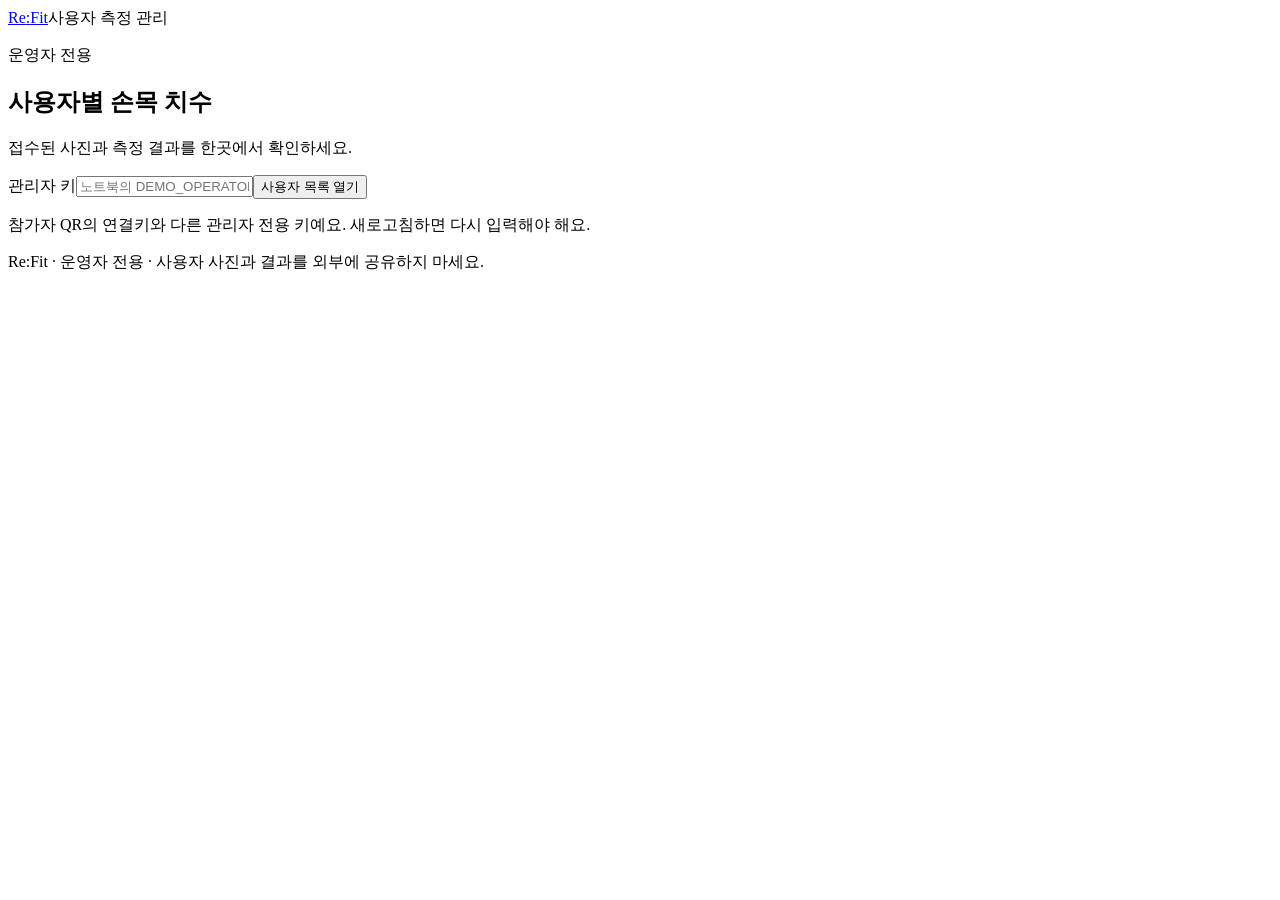
==== vision/web/operator.html @ f816f6d1 "Add QR photo intake and private participant measurement dashboard" ====
<!doctype html><html lang="ko"><head><meta charset="utf-8"><meta name="viewport" content="width=device-width,initial-scale=1"><meta name="referrer" content="no-referrer"><title>Re:Fit · 사용자 측정 관리</title><link rel="icon" href="/favicon.svg"><link rel="stylesheet" href="/intake.css"><script type="module" src="/operator.js"></script></head><body class="operator-page"><header><a class="brand" href="/operator">Re<span>:</span>Fit</a><span class="eyebrow">사용자 측정 관리</span><button id="logout" class="quiet" hidden>잠그기</button></header><main class="operator-main"><section class="intro"><p class="eyebrow">운영자 전용</p><h1>사용자별 손목 치수</h1><p class="muted">접수된 사진과 측정 결과를 한곳에서 확인하세요.</p></section><section id="login-panel"><label>관리자 키<input id="admin-key" type="password" autocomplete="off" placeholder="노트북의 DEMO_OPERATOR.html에서 확인"></label><button id="login" class="primary">사용자 목록 열기</button><p class="fine">참가자 QR의 연결키와 다른 관리자 전용 키예요. 새로고침하면 다시 입력해야 해요.</p></section><p id="operator-message" class="message" role="status" aria-live="polite"></p><section id="dashboard" hidden><div class="operator-toolbar"><label>이름 또는 접수번호로 찾기<input id="search" type="search" maxlength="80" placeholder="이름 · 접수번호"></label><button id="refresh">새로고침</button><span id="total-count" class="fine"></span></div><div class="operator-layout"><aside aria-label="접수 사용자"><div id="participant-list" class="participant-list"></div><div class="pagination"><button id="previous">이전</button><span id="page-label"></span><button id="next">다음</button></div></aside><article id="participant-detail"><div id="empty-selection" class="empty-selection"><h2>사용자를 선택해 주세요</h2><p>사진 위 측정 위치와 11개 치수를 볼 수 있어요.</p></div><div id="record-content" hidden><div class="heading"><div><p id="record-number" class="fine"></p><h2 id="record-name"></h2><p id="record-meta" class="fine"></p></div><span id="record-status" class="pill"></span></div><p id="record-message" class="message" role="status"></p><ul id="record-warnings" class="warnings"></ul><div class="result-layout"><div class="measurement-photos"><figure><figcaption>위 사진 · 손등</figcaption><a id="top-photo-link" target="_blank" rel="noopener"><img id="top-photo" hidden alt="사용자 손등 사진과 측정 위치"></a><p id="top-photo-empty" class="fine">분석 후 사진이 표시돼요.</p></figure><figure><figcaption>측면 사진 · 새끼손가락 쪽이 바닥</figcaption><a id="side-photo-link" target="_blank" rel="noopener"><img id="side-photo" hidden alt="사용자 측면 사진과 측정 위치"></a><p id="side-photo-empty" class="fine">분석 후 사진이 표시돼요.</p></figure></div><section class="dimension-panel"><h3>손목 보조기 치수</h3><p class="fine">단위 mm · 사진에서 추정한 값</p><h4>위 사진 · 길이와 폭</h4><dl id="top-dimensions" class="numbered-dimensions"></dl><h4>측면 사진 · 두께</h4><dl id="side-dimensions" class="numbered-dimensions"></dl><p class="fine">가로선은 손 방향(0번→9번)에 수직이에요.<br>⑨는 5번에서 새끼 쪽 손 테두리까지의 가로 길이예요.</p></section></div><div class="download-actions"><button data-download="report">전체 보고서 JPG</button><button data-download="csv">치수 CSV</button><button data-download="top_original">위 사진 원본</button><button data-download="side_original">측면 사진 원본</button><button id="delete-record" class="danger">이 접수 삭제</button></div><p class="fine">사진 측정 성공은 제작 적합성 검증을 뜻하지 않아요. 경고와 측정 위치를 검토해 주세요. 삭제하면 이름·원본 사진·측정 결과가 서버에서 함께 지워져요.</p></div></article></div></section><footer>Re:Fit · 운영자 전용 · 사용자 사진과 결과를 외부에 공유하지 마세요.</footer></main><dialog id="delete-dialog"><h2>이 접수를 삭제할까요?</h2><p id="delete-description"></p><p>사진 원본과 보고서·치수도 함께 삭제되며 복구할 수 없어요.</p><div class="actions"><button id="confirm-delete" class="danger">삭제하기</button><button id="cancel-delete">취소</button></div></dialog></body></html>
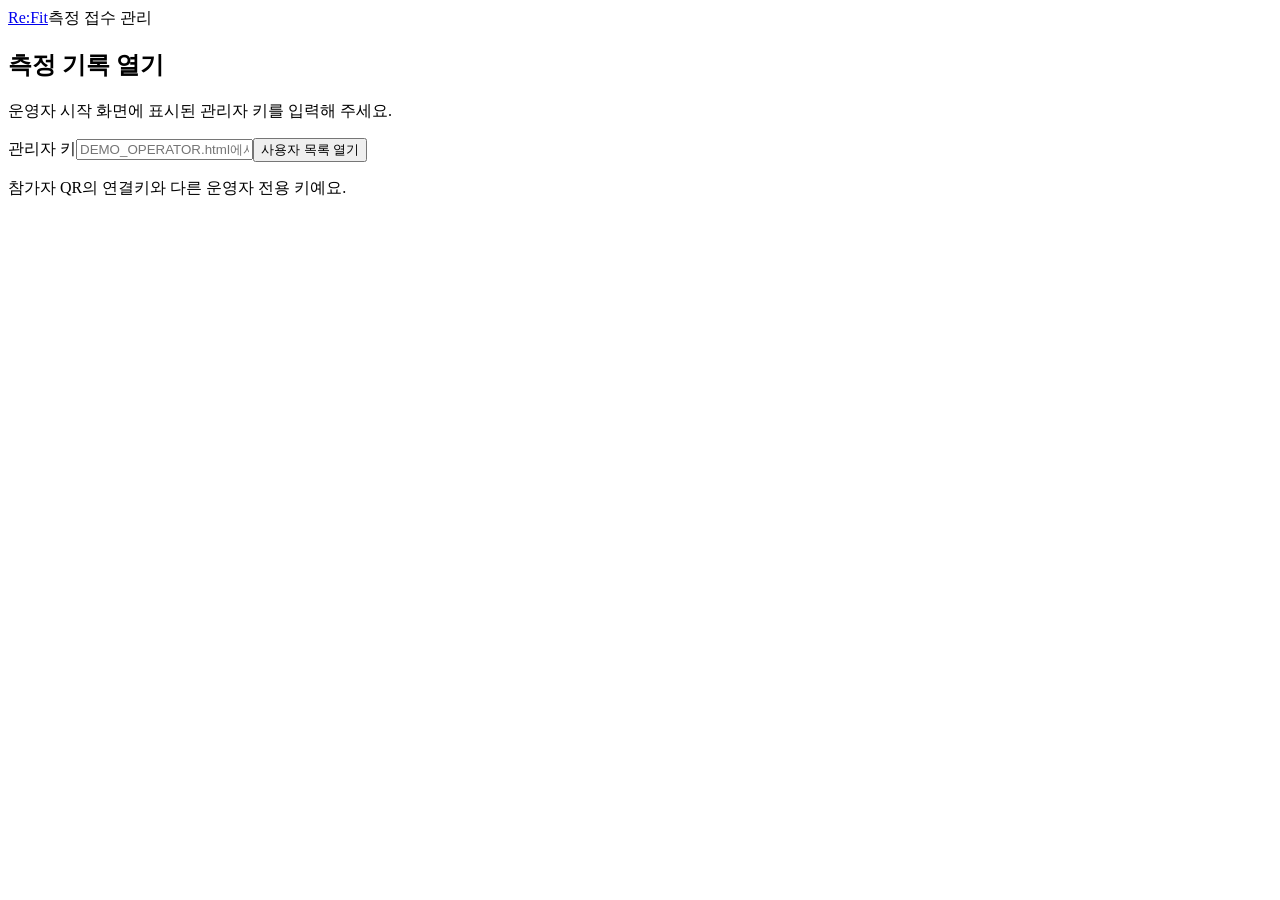
==== commit e2bbf6a1: "Align photo intake and operator views with approved ReFit app design" ====
--- a/vision/web/operator.html
+++ b/vision/web/operator.html
@@ -1 +1,11 @@
-<!doctype html><html lang="ko"><head><meta charset="utf-8"><meta name="viewport" content="width=device-width,initial-scale=1"><meta name="referrer" content="no-referrer"><title>Re:Fit · 사용자 측정 관리</title><link rel="icon" href="/favicon.svg"><link rel="stylesheet" href="/intake.css"><script type="module" src="/operator.js"></script></head><body class="operator-page"><header><a class="brand" href="/operator">Re<span>:</span>Fit</a><span class="eyebrow">사용자 측정 관리</span><button id="logout" class="quiet" hidden>잠그기</button></header><main class="operator-main"><section class="intro"><p class="eyebrow">운영자 전용</p><h1>사용자별 손목 치수</h1><p class="muted">접수된 사진과 측정 결과를 한곳에서 확인하세요.</p></section><section id="login-panel"><label>관리자 키<input id="admin-key" type="password" autocomplete="off" placeholder="노트북의 DEMO_OPERATOR.html에서 확인"></label><button id="login" class="primary">사용자 목록 열기</button><p class="fine">참가자 QR의 연결키와 다른 관리자 전용 키예요. 새로고침하면 다시 입력해야 해요.</p></section><p id="operator-message" class="message" role="status" aria-live="polite"></p><section id="dashboard" hidden><div class="operator-toolbar"><label>이름 또는 접수번호로 찾기<input id="search" type="search" maxlength="80" placeholder="이름 · 접수번호"></label><button id="refresh">새로고침</button><span id="total-count" class="fine"></span></div><div class="operator-layout"><aside aria-label="접수 사용자"><div id="participant-list" class="participant-list"></div><div class="pagination"><button id="previous">이전</button><span id="page-label"></span><button id="next">다음</button></div></aside><article id="participant-detail"><div id="empty-selection" class="empty-selection"><h2>사용자를 선택해 주세요</h2><p>사진 위 측정 위치와 11개 치수를 볼 수 있어요.</p></div><div id="record-content" hidden><div class="heading"><div><p id="record-number" class="fine"></p><h2 id="record-name"></h2><p id="record-meta" class="fine"></p></div><span id="record-status" class="pill"></span></div><p id="record-message" class="message" role="status"></p><ul id="record-warnings" class="warnings"></ul><div class="result-layout"><div class="measurement-photos"><figure><figcaption>위 사진 · 손등</figcaption><a id="top-photo-link" target="_blank" rel="noopener"><img id="top-photo" hidden alt="사용자 손등 사진과 측정 위치"></a><p id="top-photo-empty" class="fine">분석 후 사진이 표시돼요.</p></figure><figure><figcaption>측면 사진 · 새끼손가락 쪽이 바닥</figcaption><a id="side-photo-link" target="_blank" rel="noopener"><img id="side-photo" hidden alt="사용자 측면 사진과 측정 위치"></a><p id="side-photo-empty" class="fine">분석 후 사진이 표시돼요.</p></figure></div><section class="dimension-panel"><h3>손목 보조기 치수</h3><p class="fine">단위 mm · 사진에서 추정한 값</p><h4>위 사진 · 길이와 폭</h4><dl id="top-dimensions" class="numbered-dimensions"></dl><h4>측면 사진 · 두께</h4><dl id="side-dimensions" class="numbered-dimensions"></dl><p class="fine">가로선은 손 방향(0번→9번)에 수직이에요.<br>⑨는 5번에서 새끼 쪽 손 테두리까지의 가로 길이예요.</p></section></div><div class="download-actions"><button data-download="report">전체 보고서 JPG</button><button data-download="csv">치수 CSV</button><button data-download="top_original">위 사진 원본</button><button data-download="side_original">측면 사진 원본</button><button id="delete-record" class="danger">이 접수 삭제</button></div><p class="fine">사진 측정 성공은 제작 적합성 검증을 뜻하지 않아요. 경고와 측정 위치를 검토해 주세요. 삭제하면 이름·원본 사진·측정 결과가 서버에서 함께 지워져요.</p></div></article></div></section><footer>Re:Fit · 운영자 전용 · 사용자 사진과 결과를 외부에 공유하지 마세요.</footer></main><dialog id="delete-dialog"><h2>이 접수를 삭제할까요?</h2><p id="delete-description"></p><p>사진 원본과 보고서·치수도 함께 삭제되며 복구할 수 없어요.</p><div class="actions"><button id="confirm-delete" class="danger">삭제하기</button><button id="cancel-delete">취소</button></div></dialog></body></html>
+<!doctype html><html lang="ko"><head><meta charset="utf-8"><meta name="viewport" content="width=device-width,initial-scale=1"><meta name="referrer" content="no-referrer"><title>Re:Fit · 측정 접수 관리</title><link rel="icon" href="/favicon.svg"><link rel="stylesheet" href="/intake.css"><script type="module" src="/operator.js"></script></head>
+<body class="operator-page"><header class="app-bar"><a class="brand" href="/operator">Re:Fit</a><span class="app-bar-title">측정 접수 관리</span><button id="logout" class="text-button" hidden>화면 잠그기</button></header>
+<main class="operator-main"><section id="login-panel" class="operator-login"><h1>측정 기록 열기</h1><p>운영자 시작 화면에 표시된 관리자 키를 입력해 주세요.</p><label>관리자 키<input id="admin-key" type="password" autocomplete="off" placeholder="DEMO_OPERATOR.html에서 확인"></label><button id="login" class="primary">사용자 목록 열기</button><p class="retention-note">참가자 QR의 연결키와 다른 운영자 전용 키예요.</p></section><p id="operator-message" class="message" role="status" aria-live="polite"></p>
+<section id="dashboard" hidden><div class="operator-layout"><aside class="participant-rail" aria-label="접수 사용자"><div class="rail-heading"><h1>접수 목록</h1><button id="refresh" class="text-button">새로고침</button></div><label class="search-label"><span class="sr-only">이름 또는 접수번호로 검색</span><input id="search" type="search" maxlength="80" placeholder="이름·접수번호 검색"></label><p id="total-count" class="list-count"></p><div id="participant-list" class="participant-list"></div><div class="pagination"><button id="previous">이전</button><span id="page-label"></span><button id="next">다음</button></div></aside>
+<article id="participant-detail"><div id="empty-selection" class="empty-selection"><h2>접수된 사용자를 선택하세요</h2><p>사진의 측정 위치와 11개 치수를 확인할 수 있어요.</p></div>
+<div id="record-content" hidden><div class="record-header"><div><p id="record-number" class="record-number"></p><div class="record-title-line"><h2 id="record-name"></h2><span id="record-status" class="record-status"></span></div><p id="record-meta" class="record-meta"></p></div><details class="download-menu"><summary>자료 받기</summary><div class="download-actions"><button data-download="report">전체 보고서 JPG</button><button data-download="csv">치수 CSV</button><button data-download="top_original">손등 사진 원본</button><button data-download="side_original">측면 사진 원본</button></div></details></div>
+<p id="record-message" class="message" role="status"></p><ul id="record-warnings" class="warnings"></ul>
+<div class="result-layout"><section class="measurement-photos" aria-label="사용자 측정 사진"><div class="result-photo-tabs" role="tablist" aria-label="측정 사진 보기"><button id="result-top-tab" type="button" role="tab" aria-controls="result-top-panel" aria-selected="true">손등 사진</button><button id="result-side-tab" type="button" role="tab" aria-controls="result-side-panel" aria-selected="false">측면 사진</button></div><figure id="result-top-panel" role="tabpanel" aria-labelledby="result-top-tab"><a id="top-photo-link" target="_blank" rel="noopener"><img id="top-photo" hidden alt="사용자 손등 사진과 측정 위치"></a><p id="top-photo-empty" class="photo-empty">분석이 끝나면 측정선이 표시된 사진을 볼 수 있어요.</p><figcaption>위 사진 · 손등이 보이는 방향</figcaption></figure><figure id="result-side-panel" role="tabpanel" aria-labelledby="result-side-tab" hidden><a id="side-photo-link" target="_blank" rel="noopener"><img id="side-photo" hidden alt="사용자 측면 사진과 측정 위치"></a><p id="side-photo-empty" class="photo-empty">분석이 끝나면 측정선이 표시된 사진을 볼 수 있어요.</p><figcaption>측면 사진 · 새끼손가락 쪽이 바닥</figcaption></figure><p class="photo-caption">사진을 누르면 크게 볼 수 있어요. 번호는 오른쪽 치수와 연결돼요.</p></section>
+<section class="dimension-panel" aria-labelledby="dimension-heading"><div class="dimension-heading"><h3 id="dimension-heading">손목 보조기 치수</h3><span>단위 mm</span></div><h4>위 사진 · 길이와 폭</h4><dl id="top-dimensions" class="numbered-dimensions"></dl><h4>측면 사진 · 두께</h4><dl id="side-dimensions" class="numbered-dimensions"></dl><p class="dimension-note">가로선은 손 방향(0→9번)에 수직입니다.<br>⑨는 5번에서 새끼 쪽 손 테두리까지의 가로 길이입니다.</p></section></div>
+<div class="record-footer"><p>사진에서 추정한 값입니다. 제작 전 측정 위치와 치수를 검토해 주세요.</p><button id="delete-record" class="text-button danger">접수 삭제</button></div></div></article></div></section></main>
+<dialog id="delete-dialog"><h2>이 접수를 삭제할까요?</h2><p id="delete-description"></p><p>이름·사진 원본·보고서·치수를 함께 삭제합니다. 삭제 후 복구할 수 없어요.</p><div class="dialog-actions"><button id="cancel-delete">취소</button><button id="confirm-delete" class="danger">삭제하기</button></div></dialog></body></html>
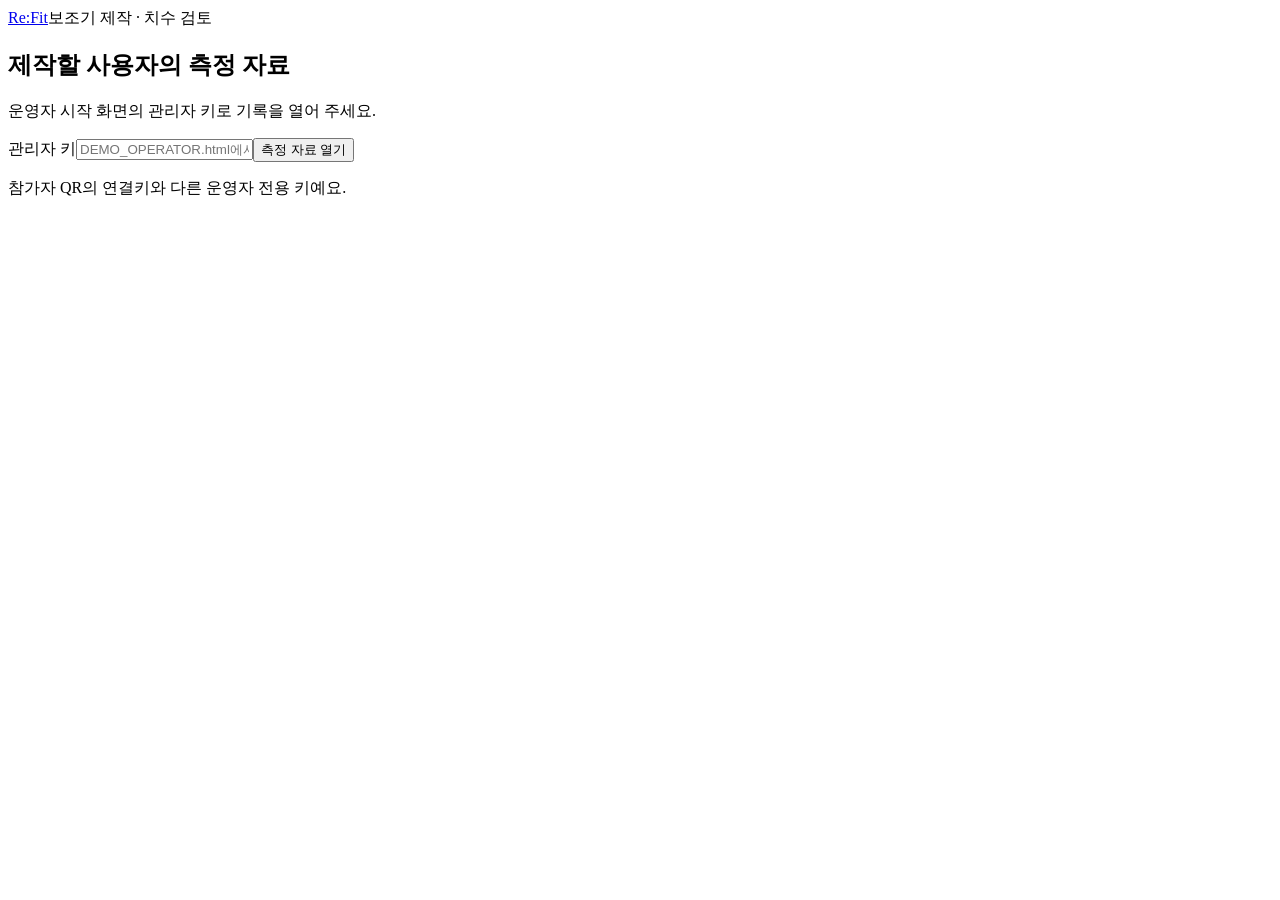
==== commit f6a005fd: "Illustrate capture poses and organize measurements for fabrication review" ====
--- a/vision/web/operator.html
+++ b/vision/web/operator.html
@@ -1,11 +1,12 @@
-<!doctype html><html lang="ko"><head><meta charset="utf-8"><meta name="viewport" content="width=device-width,initial-scale=1"><meta name="referrer" content="no-referrer"><title>Re:Fit · 측정 접수 관리</title><link rel="icon" href="/favicon.svg"><link rel="stylesheet" href="/intake.css"><script type="module" src="/operator.js"></script></head>
-<body class="operator-page"><header class="app-bar"><a class="brand" href="/operator">Re:Fit</a><span class="app-bar-title">측정 접수 관리</span><button id="logout" class="text-button" hidden>화면 잠그기</button></header>
-<main class="operator-main"><section id="login-panel" class="operator-login"><h1>측정 기록 열기</h1><p>운영자 시작 화면에 표시된 관리자 키를 입력해 주세요.</p><label>관리자 키<input id="admin-key" type="password" autocomplete="off" placeholder="DEMO_OPERATOR.html에서 확인"></label><button id="login" class="primary">사용자 목록 열기</button><p class="retention-note">참가자 QR의 연결키와 다른 운영자 전용 키예요.</p></section><p id="operator-message" class="message" role="status" aria-live="polite"></p>
-<section id="dashboard" hidden><div class="operator-layout"><aside class="participant-rail" aria-label="접수 사용자"><div class="rail-heading"><h1>접수 목록</h1><button id="refresh" class="text-button">새로고침</button></div><label class="search-label"><span class="sr-only">이름 또는 접수번호로 검색</span><input id="search" type="search" maxlength="80" placeholder="이름·접수번호 검색"></label><p id="total-count" class="list-count"></p><div id="participant-list" class="participant-list"></div><div class="pagination"><button id="previous">이전</button><span id="page-label"></span><button id="next">다음</button></div></aside>
-<article id="participant-detail"><div id="empty-selection" class="empty-selection"><h2>접수된 사용자를 선택하세요</h2><p>사진의 측정 위치와 11개 치수를 확인할 수 있어요.</p></div>
-<div id="record-content" hidden><div class="record-header"><div><p id="record-number" class="record-number"></p><div class="record-title-line"><h2 id="record-name"></h2><span id="record-status" class="record-status"></span></div><p id="record-meta" class="record-meta"></p></div><details class="download-menu"><summary>자료 받기</summary><div class="download-actions"><button data-download="report">전체 보고서 JPG</button><button data-download="csv">치수 CSV</button><button data-download="top_original">손등 사진 원본</button><button data-download="side_original">측면 사진 원본</button></div></details></div>
+<!doctype html><html lang="ko"><head><meta charset="utf-8"><meta name="viewport" content="width=device-width,initial-scale=1"><meta name="referrer" content="no-referrer"><title>Re:Fit · 보조기 제작 치수</title><link rel="icon" href="/favicon.svg"><link rel="stylesheet" href="/intake.css"><script type="module" src="/operator.js"></script></head>
+<body class="operator-page"><header class="app-bar"><a class="brand" href="/operator">Re:Fit</a><span class="app-bar-title">보조기 제작 · 치수 검토</span><button id="logout" class="text-button" hidden>화면 잠그기</button></header>
+<main class="operator-main"><section id="login-panel" class="operator-login"><h1>제작할 사용자의 측정 자료</h1><p>운영자 시작 화면의 관리자 키로 기록을 열어 주세요.</p><label>관리자 키<input id="admin-key" type="password" autocomplete="off" placeholder="DEMO_OPERATOR.html에서 확인"></label><button id="login" class="primary">측정 자료 열기</button><p class="retention-note">참가자 QR의 연결키와 다른 운영자 전용 키예요.</p></section><p id="operator-message" class="message" role="status" aria-live="polite"></p>
+<section id="dashboard" hidden><div class="operator-layout"><aside class="participant-rail" aria-label="접수 사용자"><div class="rail-heading"><h1>사용자 찾기</h1><button id="refresh" class="text-button">새로고침</button></div><label class="search-label"><span class="sr-only">이름 또는 접수번호로 검색</span><input id="search" type="search" maxlength="80" placeholder="이름·접수번호 검색"></label><p id="total-count" class="list-count"></p><div id="participant-list" class="participant-list"></div><div class="pagination"><button id="previous">이전</button><span id="page-label"></span><button id="next">다음</button></div></aside>
+<article id="participant-detail"><div id="empty-selection" class="empty-selection"><h2>제작할 사용자를 선택하세요</h2><p>측정 위치를 사진과 대조하고, 위치별 치수를 확인하세요.</p></div>
+<div id="record-content" hidden><header class="record-header"><div><p class="sheet-title">손목 보조기 · 측정 자료</p><div class="record-title-line"><h2 id="record-name"></h2><strong id="record-hand" class="record-hand"></strong></div><p id="record-meta" class="record-meta"></p><p id="record-number" class="record-number"></p></div><div class="record-state"><span id="record-status" class="record-status"></span><p id="fabrication-summary"></p></div></header>
+<div class="fabrication-files" aria-label="제작용 측정 자료"><button class="file-primary" data-download="report">측정표 JPG 받기</button><button data-download="csv">치수 CSV 받기</button><details class="original-menu"><summary>원본 사진 받기</summary><div class="original-actions"><button data-download="top_original">손등 원본</button><button data-download="side_original">측면 원본</button></div></details><button id="print-sheet" type="button" disabled>검토용 인쇄</button></div>
 <p id="record-message" class="message" role="status"></p><ul id="record-warnings" class="warnings"></ul>
-<div class="result-layout"><section class="measurement-photos" aria-label="사용자 측정 사진"><div class="result-photo-tabs" role="tablist" aria-label="측정 사진 보기"><button id="result-top-tab" type="button" role="tab" aria-controls="result-top-panel" aria-selected="true">손등 사진</button><button id="result-side-tab" type="button" role="tab" aria-controls="result-side-panel" aria-selected="false">측면 사진</button></div><figure id="result-top-panel" role="tabpanel" aria-labelledby="result-top-tab"><a id="top-photo-link" target="_blank" rel="noopener"><img id="top-photo" hidden alt="사용자 손등 사진과 측정 위치"></a><p id="top-photo-empty" class="photo-empty">분석이 끝나면 측정선이 표시된 사진을 볼 수 있어요.</p><figcaption>위 사진 · 손등이 보이는 방향</figcaption></figure><figure id="result-side-panel" role="tabpanel" aria-labelledby="result-side-tab" hidden><a id="side-photo-link" target="_blank" rel="noopener"><img id="side-photo" hidden alt="사용자 측면 사진과 측정 위치"></a><p id="side-photo-empty" class="photo-empty">분석이 끝나면 측정선이 표시된 사진을 볼 수 있어요.</p><figcaption>측면 사진 · 새끼손가락 쪽이 바닥</figcaption></figure><p class="photo-caption">사진을 누르면 크게 볼 수 있어요. 번호는 오른쪽 치수와 연결돼요.</p></section>
-<section class="dimension-panel" aria-labelledby="dimension-heading"><div class="dimension-heading"><h3 id="dimension-heading">손목 보조기 치수</h3><span>단위 mm</span></div><h4>위 사진 · 길이와 폭</h4><dl id="top-dimensions" class="numbered-dimensions"></dl><h4>측면 사진 · 두께</h4><dl id="side-dimensions" class="numbered-dimensions"></dl><p class="dimension-note">가로선은 손 방향(0→9번)에 수직입니다.<br>⑨는 5번에서 새끼 쪽 손 테두리까지의 가로 길이입니다.</p></section></div>
-<div class="record-footer"><p>사진에서 추정한 값입니다. 제작 전 측정 위치와 치수를 검토해 주세요.</p><button id="delete-record" class="text-button danger">접수 삭제</button></div></div></article></div></section></main>
+<div class="result-layout"><section class="measurement-photos" aria-label="사용자 측정 사진"><div class="section-heading"><h3>측정 위치 확인</h3><p>사진의 번호를 치수표와 대조하세요.</p></div><div class="result-photo-tabs" role="tablist" aria-label="측정 사진 보기"><button id="result-top-tab" type="button" role="tab" aria-controls="result-top-panel" aria-selected="true">손등 · 가로 치수와 길이</button><button id="result-side-tab" type="button" role="tab" aria-controls="result-side-panel" aria-selected="false">측면 · 두께</button></div><figure id="result-top-panel" role="tabpanel" aria-labelledby="result-top-tab"><a id="top-photo-link" target="_blank" rel="noopener"><img id="top-photo" hidden alt="사용자 손등 사진과 측정 위치"></a><p id="top-photo-empty" class="photo-empty">아직 손등 측정 사진이 없어요.</p><figcaption>손등 사진 · ①③⑤⑥⑦⑧⑨</figcaption></figure><figure id="result-side-panel" role="tabpanel" aria-labelledby="result-side-tab" hidden><a id="side-photo-link" target="_blank" rel="noopener"><img id="side-photo" hidden alt="사용자 측면 사진과 측정 위치"></a><p id="side-photo-empty" class="photo-empty">아직 측면 측정 사진이 없어요.</p><figcaption>측면 사진 · ②④⑩⑪</figcaption></figure><p class="photo-caption">사진을 누르면 크게 볼 수 있어요.</p></section>
+<section class="dimension-panel" aria-labelledby="dimension-heading"><div class="dimension-heading"><h3 id="dimension-heading">위치별 치수</h3><span>모든 값 mm</span></div><p class="table-intro">같은 높이의 가로 치수와 두께를 함께 확인하세요.</p><table class="fabrication-table"><thead><tr><th scope="col">측정 위치</th><th scope="col">폭·가로 길이</th><th scope="col">두께</th></tr></thead><tbody id="section-dimensions"></tbody></table><p class="dimension-note">엄지·검지의 가로 길이는 각 기준점에서 새끼손가락 쪽 손 테두리까지입니다.</p><h4 class="length-heading">길이 기준</h4><dl id="length-dimensions" class="numbered-dimensions"></dl><details class="landmark-help"><summary>사진의 관절점과 측정 방향</summary><p>0번 손목 · 2번 엄지 관절 · 5번 검지 뿌리 · 18번 새끼손가락 가운데 마디</p><p>가로선은 손 방향(0→9번)에 수직입니다. 길이 ⑤⑥⑦은 두 가로선 사이의 간격입니다.</p></details></section></div>
+<section class="fabrication-review"><h3>제작 전 검토</h3><p>이름과 왼손·오른손을 먼저 확인하세요. 사진의 측정선이 실제 손 테두리와 기준 위치에 맞는지 대조한 뒤, 제작에 사용할 치수를 확인하세요.</p><p>표의 값은 사진에서 측정한 신체 치수입니다. 보조기의 여유량·두께·관절 위치 등 제작 설계값은 별도로 정하세요.</p></section><div class="record-footer"><p>촬영 상태나 측정선이 맞지 않으면 사용자에게 재촬영을 요청하세요.</p><button id="delete-record" class="text-button danger">접수 삭제</button></div></div></article></div></section></main>
 <dialog id="delete-dialog"><h2>이 접수를 삭제할까요?</h2><p id="delete-description"></p><p>이름·사진 원본·보고서·치수를 함께 삭제합니다. 삭제 후 복구할 수 없어요.</p><div class="dialog-actions"><button id="cancel-delete">취소</button><button id="confirm-delete" class="danger">삭제하기</button></div></dialog></body></html>
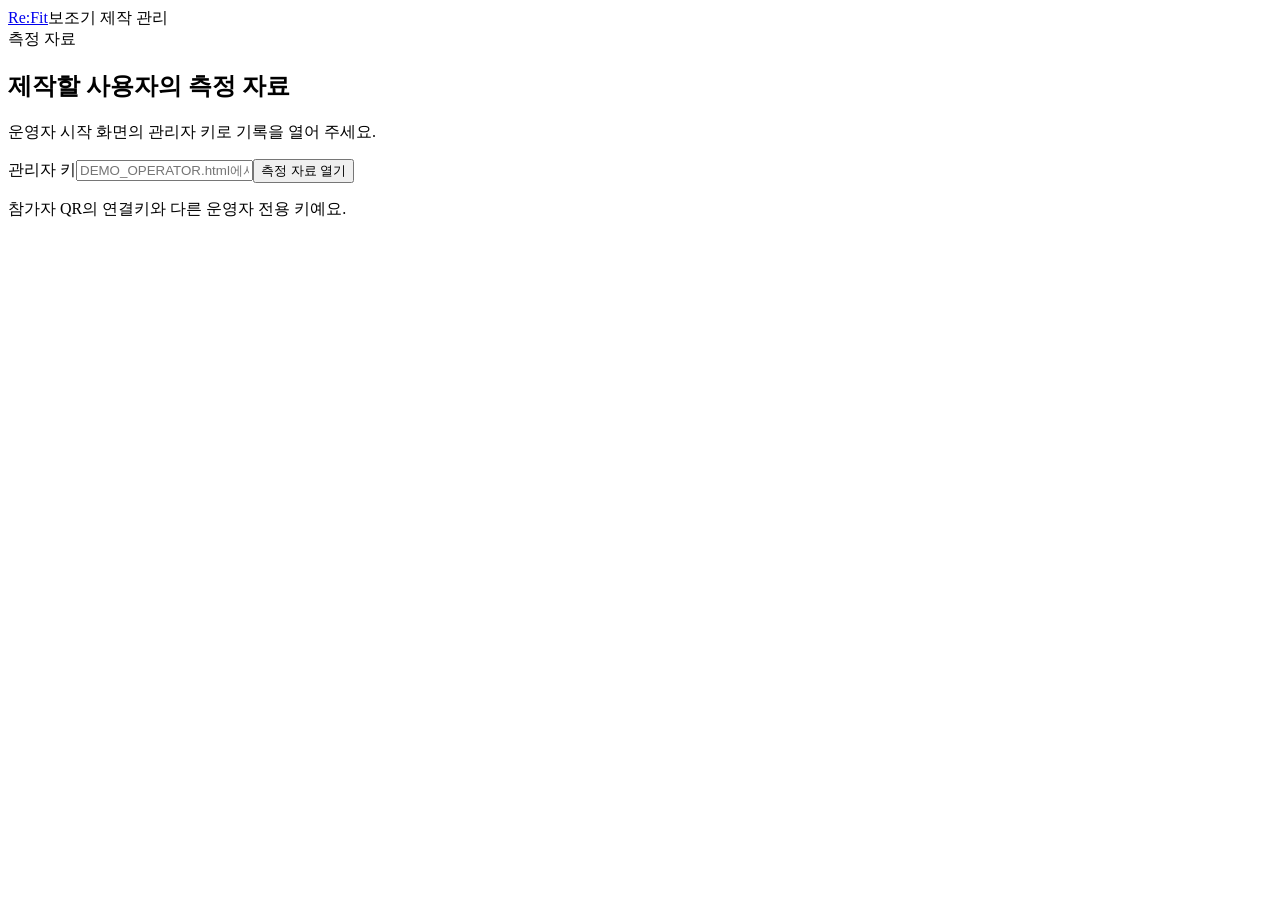
==== commit ff36ce7d: "Implement approved Canva layouts for photo intake and maker web" ====
--- a/vision/web/operator.html
+++ b/vision/web/operator.html
@@ -1,5 +1,5 @@
-<!doctype html><html lang="ko"><head><meta charset="utf-8"><meta name="viewport" content="width=device-width,initial-scale=1"><meta name="referrer" content="no-referrer"><title>Re:Fit · 보조기 제작 치수</title><link rel="icon" href="/favicon.svg"><link rel="stylesheet" href="/intake.css"><script type="module" src="/operator.js"></script></head>
-<body class="operator-page"><header class="app-bar"><a class="brand" href="/operator">Re:Fit</a><span class="app-bar-title">보조기 제작 · 치수 검토</span><button id="logout" class="text-button" hidden>화면 잠그기</button></header>
+<!doctype html><html lang="ko"><head><meta charset="utf-8"><meta name="viewport" content="width=device-width,initial-scale=1"><meta name="referrer" content="no-referrer"><title>Re:Fit · 보조기 제작 치수</title><link rel="icon" href="/favicon.svg"><link rel="stylesheet" href="/intake.css"><link rel="stylesheet" href="/layout.css"><script type="module" src="/operator.js"></script></head>
+<body class="operator-page"><header class="app-bar"><a class="brand" href="/operator">Re:Fit</a><span class="app-bar-title">보조기 제작 관리</span><nav class="operator-nav" aria-label="제작 자료">측정 자료</nav><button id="logout" class="text-button" hidden>화면 잠그기</button></header>
 <main class="operator-main"><section id="login-panel" class="operator-login"><h1>제작할 사용자의 측정 자료</h1><p>운영자 시작 화면의 관리자 키로 기록을 열어 주세요.</p><label>관리자 키<input id="admin-key" type="password" autocomplete="off" placeholder="DEMO_OPERATOR.html에서 확인"></label><button id="login" class="primary">측정 자료 열기</button><p class="retention-note">참가자 QR의 연결키와 다른 운영자 전용 키예요.</p></section><p id="operator-message" class="message" role="status" aria-live="polite"></p>
 <section id="dashboard" hidden><div class="operator-layout"><aside class="participant-rail" aria-label="접수 사용자"><div class="rail-heading"><h1>사용자 찾기</h1><button id="refresh" class="text-button">새로고침</button></div><label class="search-label"><span class="sr-only">이름 또는 접수번호로 검색</span><input id="search" type="search" maxlength="80" placeholder="이름·접수번호 검색"></label><p id="total-count" class="list-count"></p><div id="participant-list" class="participant-list"></div><div class="pagination"><button id="previous">이전</button><span id="page-label"></span><button id="next">다음</button></div></aside>
 <article id="participant-detail"><div id="empty-selection" class="empty-selection"><h2>제작할 사용자를 선택하세요</h2><p>측정 위치를 사진과 대조하고, 위치별 치수를 확인하세요.</p></div>
@@ -8,5 +8,5 @@
 <p id="record-message" class="message" role="status"></p><ul id="record-warnings" class="warnings"></ul>
 <div class="result-layout"><section class="measurement-photos" aria-label="사용자 측정 사진"><div class="section-heading"><h3>측정 위치 확인</h3><p>사진의 번호를 치수표와 대조하세요.</p></div><div class="result-photo-tabs" role="tablist" aria-label="측정 사진 보기"><button id="result-top-tab" type="button" role="tab" aria-controls="result-top-panel" aria-selected="true">손등 · 가로 치수와 길이</button><button id="result-side-tab" type="button" role="tab" aria-controls="result-side-panel" aria-selected="false">측면 · 두께</button></div><figure id="result-top-panel" role="tabpanel" aria-labelledby="result-top-tab"><a id="top-photo-link" target="_blank" rel="noopener"><img id="top-photo" hidden alt="사용자 손등 사진과 측정 위치"></a><p id="top-photo-empty" class="photo-empty">아직 손등 측정 사진이 없어요.</p><figcaption>손등 사진 · ①③⑤⑥⑦⑧⑨</figcaption></figure><figure id="result-side-panel" role="tabpanel" aria-labelledby="result-side-tab" hidden><a id="side-photo-link" target="_blank" rel="noopener"><img id="side-photo" hidden alt="사용자 측면 사진과 측정 위치"></a><p id="side-photo-empty" class="photo-empty">아직 측면 측정 사진이 없어요.</p><figcaption>측면 사진 · ②④⑩⑪</figcaption></figure><p class="photo-caption">사진을 누르면 크게 볼 수 있어요.</p></section>
 <section class="dimension-panel" aria-labelledby="dimension-heading"><div class="dimension-heading"><h3 id="dimension-heading">위치별 치수</h3><span>모든 값 mm</span></div><p class="table-intro">같은 높이의 가로 치수와 두께를 함께 확인하세요.</p><table class="fabrication-table"><thead><tr><th scope="col">측정 위치</th><th scope="col">폭·가로 길이</th><th scope="col">두께</th></tr></thead><tbody id="section-dimensions"></tbody></table><p class="dimension-note">엄지·검지의 가로 길이는 각 기준점에서 새끼손가락 쪽 손 테두리까지입니다.</p><h4 class="length-heading">길이 기준</h4><dl id="length-dimensions" class="numbered-dimensions"></dl><details class="landmark-help"><summary>사진의 관절점과 측정 방향</summary><p>0번 손목 · 2번 엄지 관절 · 5번 검지 뿌리 · 18번 새끼손가락 가운데 마디</p><p>가로선은 손 방향(0→9번)에 수직입니다. 길이 ⑤⑥⑦은 두 가로선 사이의 간격입니다.</p></details></section></div>
-<section class="fabrication-review"><h3>제작 전 검토</h3><p>이름과 왼손·오른손을 먼저 확인하세요. 사진의 측정선이 실제 손 테두리와 기준 위치에 맞는지 대조한 뒤, 제작에 사용할 치수를 확인하세요.</p><p>표의 값은 사진에서 측정한 신체 치수입니다. 보조기의 여유량·두께·관절 위치 등 제작 설계값은 별도로 정하세요.</p></section><div class="record-footer"><p>촬영 상태나 측정선이 맞지 않으면 사용자에게 재촬영을 요청하세요.</p><button id="delete-record" class="text-button danger">접수 삭제</button></div></div></article></div></section></main>
+<section class="fabrication-review"><h3>제작 전 확인</h3><p>이름과 왼손·오른손을 먼저 확인하세요. 사진의 측정선이 실제 손 테두리와 기준 위치에 맞는지 대조한 뒤, 제작에 사용할 치수를 확인하세요.</p><p>표의 값은 사진에서 측정한 신체 치수입니다. 보조기의 여유량·두께·관절 위치 등 제작 설계값은 별도로 정하세요.</p></section><div class="record-footer"><p>촬영 상태나 측정선이 맞지 않으면 사용자에게 재촬영을 요청하세요.</p><button id="delete-record" class="text-button danger">접수 삭제</button></div></div></article></div></section></main>
 <dialog id="delete-dialog"><h2>이 접수를 삭제할까요?</h2><p id="delete-description"></p><p>이름·사진 원본·보고서·치수를 함께 삭제합니다. 삭제 후 복구할 수 없어요.</p><div class="dialog-actions"><button id="cancel-delete">취소</button><button id="confirm-delete" class="danger">삭제하기</button></div></dialog></body></html>
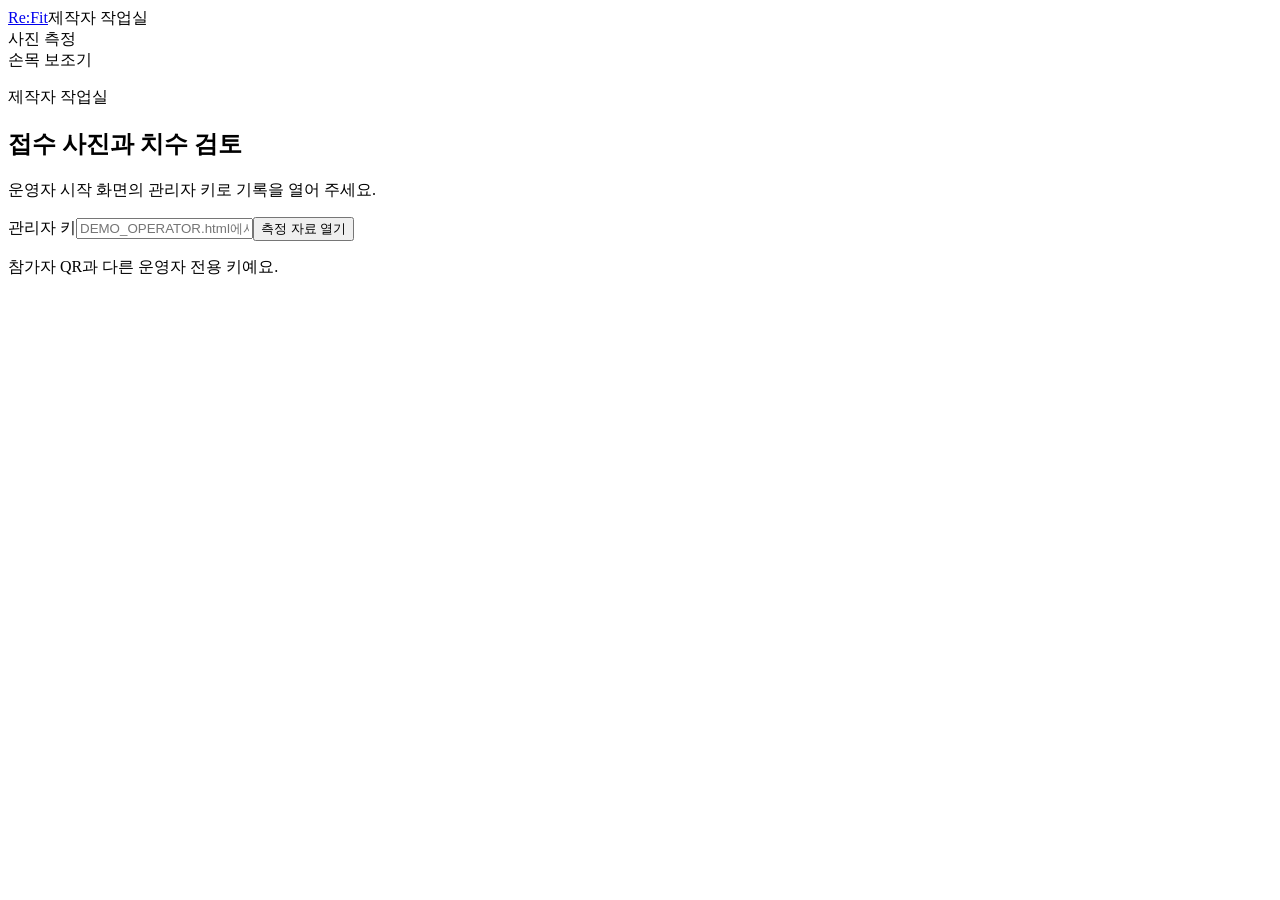
==== commit 29f8f351: "Rebuild fabrication review design around a persistent photo workspace" ====
--- a/vision/web/operator.html
+++ b/vision/web/operator.html
@@ -1,12 +1,85 @@
-<!doctype html><html lang="ko"><head><meta charset="utf-8"><meta name="viewport" content="width=device-width,initial-scale=1"><meta name="referrer" content="no-referrer"><title>Re:Fit · 보조기 제작 치수</title><link rel="icon" href="/favicon.svg"><link rel="stylesheet" href="/intake.css"><link rel="stylesheet" href="/layout.css"><script type="module" src="/operator.js"></script></head>
-<body class="operator-page"><header class="app-bar"><a class="brand" href="/operator">Re:Fit</a><span class="app-bar-title">보조기 제작 관리</span><nav class="operator-nav" aria-label="제작 자료">측정 자료</nav><button id="logout" class="text-button" hidden>화면 잠그기</button></header>
-<main class="operator-main"><section id="login-panel" class="operator-login"><h1>제작할 사용자의 측정 자료</h1><p>운영자 시작 화면의 관리자 키로 기록을 열어 주세요.</p><label>관리자 키<input id="admin-key" type="password" autocomplete="off" placeholder="DEMO_OPERATOR.html에서 확인"></label><button id="login" class="primary">측정 자료 열기</button><p class="retention-note">참가자 QR의 연결키와 다른 운영자 전용 키예요.</p></section><p id="operator-message" class="message" role="status" aria-live="polite"></p>
-<section id="dashboard" hidden><div class="operator-layout"><aside class="participant-rail" aria-label="접수 사용자"><div class="rail-heading"><h1>사용자 찾기</h1><button id="refresh" class="text-button">새로고침</button></div><label class="search-label"><span class="sr-only">이름 또는 접수번호로 검색</span><input id="search" type="search" maxlength="80" placeholder="이름·접수번호 검색"></label><p id="total-count" class="list-count"></p><div id="participant-list" class="participant-list"></div><div class="pagination"><button id="previous">이전</button><span id="page-label"></span><button id="next">다음</button></div></aside>
-<article id="participant-detail"><div id="empty-selection" class="empty-selection"><h2>제작할 사용자를 선택하세요</h2><p>측정 위치를 사진과 대조하고, 위치별 치수를 확인하세요.</p></div>
-<div id="record-content" hidden><header class="record-header"><div><p class="sheet-title">손목 보조기 · 측정 자료</p><div class="record-title-line"><h2 id="record-name"></h2><strong id="record-hand" class="record-hand"></strong></div><p id="record-meta" class="record-meta"></p><p id="record-number" class="record-number"></p></div><div class="record-state"><span id="record-status" class="record-status"></span><p id="fabrication-summary"></p></div></header>
-<div class="fabrication-files" aria-label="제작용 측정 자료"><button class="file-primary" data-download="report">측정표 JPG 받기</button><button data-download="csv">치수 CSV 받기</button><details class="original-menu"><summary>원본 사진 받기</summary><div class="original-actions"><button data-download="top_original">손등 원본</button><button data-download="side_original">측면 원본</button></div></details><button id="print-sheet" type="button" disabled>검토용 인쇄</button></div>
-<p id="record-message" class="message" role="status"></p><ul id="record-warnings" class="warnings"></ul>
-<div class="result-layout"><section class="measurement-photos" aria-label="사용자 측정 사진"><div class="section-heading"><h3>측정 위치 확인</h3><p>사진의 번호를 치수표와 대조하세요.</p></div><div class="result-photo-tabs" role="tablist" aria-label="측정 사진 보기"><button id="result-top-tab" type="button" role="tab" aria-controls="result-top-panel" aria-selected="true">손등 · 가로 치수와 길이</button><button id="result-side-tab" type="button" role="tab" aria-controls="result-side-panel" aria-selected="false">측면 · 두께</button></div><figure id="result-top-panel" role="tabpanel" aria-labelledby="result-top-tab"><a id="top-photo-link" target="_blank" rel="noopener"><img id="top-photo" hidden alt="사용자 손등 사진과 측정 위치"></a><p id="top-photo-empty" class="photo-empty">아직 손등 측정 사진이 없어요.</p><figcaption>손등 사진 · ①③⑤⑥⑦⑧⑨</figcaption></figure><figure id="result-side-panel" role="tabpanel" aria-labelledby="result-side-tab" hidden><a id="side-photo-link" target="_blank" rel="noopener"><img id="side-photo" hidden alt="사용자 측면 사진과 측정 위치"></a><p id="side-photo-empty" class="photo-empty">아직 측면 측정 사진이 없어요.</p><figcaption>측면 사진 · ②④⑩⑪</figcaption></figure><p class="photo-caption">사진을 누르면 크게 볼 수 있어요.</p></section>
-<section class="dimension-panel" aria-labelledby="dimension-heading"><div class="dimension-heading"><h3 id="dimension-heading">위치별 치수</h3><span>모든 값 mm</span></div><p class="table-intro">같은 높이의 가로 치수와 두께를 함께 확인하세요.</p><table class="fabrication-table"><thead><tr><th scope="col">측정 위치</th><th scope="col">폭·가로 길이</th><th scope="col">두께</th></tr></thead><tbody id="section-dimensions"></tbody></table><p class="dimension-note">엄지·검지의 가로 길이는 각 기준점에서 새끼손가락 쪽 손 테두리까지입니다.</p><h4 class="length-heading">길이 기준</h4><dl id="length-dimensions" class="numbered-dimensions"></dl><details class="landmark-help"><summary>사진의 관절점과 측정 방향</summary><p>0번 손목 · 2번 엄지 관절 · 5번 검지 뿌리 · 18번 새끼손가락 가운데 마디</p><p>가로선은 손 방향(0→9번)에 수직입니다. 길이 ⑤⑥⑦은 두 가로선 사이의 간격입니다.</p></details></section></div>
-<section class="fabrication-review"><h3>제작 전 확인</h3><p>이름과 왼손·오른손을 먼저 확인하세요. 사진의 측정선이 실제 손 테두리와 기준 위치에 맞는지 대조한 뒤, 제작에 사용할 치수를 확인하세요.</p><p>표의 값은 사진에서 측정한 신체 치수입니다. 보조기의 여유량·두께·관절 위치 등 제작 설계값은 별도로 정하세요.</p></section><div class="record-footer"><p>촬영 상태나 측정선이 맞지 않으면 사용자에게 재촬영을 요청하세요.</p><button id="delete-record" class="text-button danger">접수 삭제</button></div></div></article></div></section></main>
-<dialog id="delete-dialog"><h2>이 접수를 삭제할까요?</h2><p id="delete-description"></p><p>이름·사진 원본·보고서·치수를 함께 삭제합니다. 삭제 후 복구할 수 없어요.</p><div class="dialog-actions"><button id="cancel-delete">취소</button><button id="confirm-delete" class="danger">삭제하기</button></div></dialog></body></html>
+<!doctype html>
+<html lang="ko">
+<head>
+  <meta charset="utf-8"><meta name="viewport" content="width=device-width,initial-scale=1"><meta name="referrer" content="no-referrer">
+  <title>Re:Fit · 보조기 제작 치수</title><link rel="icon" href="/favicon.svg">
+  <link rel="stylesheet" href="/intake.css"><link rel="stylesheet" href="/layout.css"><link rel="stylesheet" href="/maker.css">
+  <script type="module" src="/operator.js"></script>
+</head>
+<body class="operator-page">
+<header class="app-bar"><a class="brand" href="/operator">Re:Fit</a><span class="app-bar-title">제작자 작업실</span><nav class="operator-nav" aria-label="제작 자료">사진 측정</nav><span class="workspace-label">손목 보조기</span><button id="logout" class="text-button" hidden>화면 잠그기</button></header>
+<main class="operator-main">
+  <section id="login-panel" class="operator-login"><p class="eyebrow">제작자 작업실</p><h1>접수 사진과 치수 검토</h1><p>운영자 시작 화면의 관리자 키로 기록을 열어 주세요.</p><label>관리자 키<input id="admin-key" type="password" autocomplete="off" placeholder="DEMO_OPERATOR.html에서 확인"></label><button id="login" class="primary">측정 자료 열기</button><p class="retention-note">참가자 QR과 다른 운영자 전용 키예요.</p></section>
+  <p id="operator-message" class="message" role="status" aria-live="polite"></p>
+  <section id="dashboard" hidden>
+    <div class="operator-layout">
+      <aside class="participant-rail" aria-label="접수 사용자">
+        <div class="rail-heading"><h1>접수 목록</h1><button id="refresh" class="text-button" aria-label="접수 목록 새로고침">새로고침</button></div>
+        <label class="search-label"><span class="sr-only">이름 또는 접수번호로 검색</span><input id="search" type="search" maxlength="80" placeholder="이름·접수번호 검색"></label>
+        <select id="review-filter" aria-label="검토 상태 필터"><option value="">전체 접수</option><option value="unreviewed">검토 대기</option><option value="retake_requested">재촬영 요청</option><option value="reviewed">검토 완료</option></select>
+        <p id="total-count" class="list-count"></p><div id="participant-list" class="participant-list"></div>
+        <div class="pagination"><button id="previous">이전</button><span id="page-label"></span><button id="next">다음</button></div>
+        <p class="queue-help">사용자를 선택하면 접수 당시의 원본과 계산 결과를 확인할 수 있습니다.</p>
+      </aside>
+      <article id="participant-detail">
+        <div id="empty-selection" class="empty-selection"><span class="empty-crosshair" aria-hidden="true">＋</span><h2>검토할 접수를 선택하세요</h2><p>사진의 기준점과 11개 치수를 대조한 뒤 검토 결과를 저장합니다.</p></div>
+        <div id="record-content" hidden>
+          <header class="record-header">
+            <div class="case-identity"><p class="sheet-title">손목 보조기 · 사진 기반 신체 치수</p><div class="record-title-line"><h2 id="record-name"></h2><strong id="record-hand" class="record-hand"></strong><span id="record-status" class="record-status"></span></div><div class="case-meta"><p id="record-meta" class="record-meta"></p><p id="record-number" class="record-number"></p></div></div>
+            <div class="revision-bar"><label>결과 버전<select id="revision-select"></select></label><p id="revision-note"></p></div>
+          </header>
+          <nav class="review-steps" aria-label="측정 검토 순서">
+            <button id="review-step-photo" type="button" aria-current="step"><span>01</span><strong>사진 확인</strong><small>카드·손목 기준점</small></button>
+            <button id="review-step-dimensions" type="button"><span>02</span><strong>치수 대조</strong><small>사진 ↔ 11개 항목</small></button>
+            <button id="review-step-review" type="button"><span>03</span><strong>검토 완료</strong><small>재촬영·자료 저장</small></button>
+          </nav>
+          <div class="case-notice"><p id="record-message" class="message" role="status"></p><details id="measurement-alerts"><summary id="warning-summary">촬영·측정 안내</summary><ul id="record-warnings" class="warnings"></ul></details></div>
+          <div class="result-layout">
+            <section class="measurement-photos" aria-label="사용자 측정 사진">
+              <div class="canvas-heading"><div class="result-photo-tabs" role="tablist" aria-label="측정 사진 보기"><button id="result-top-tab" type="button" role="tab" aria-controls="result-top-panel" aria-selected="true">손등 <small>가로·길이</small></button><button id="result-side-tab" type="button" role="tab" aria-controls="result-side-panel" aria-selected="false">측면 <small>두께</small></button></div><label class="canvas-original"><input type="checkbox" id="show-original"> 원본 보기</label></div>
+              <div class="canvas-tools" role="toolbar" aria-label="사진 확인과 위치 보정 도구">
+                <span class="tool-label">기준점 보정</span><button id="edit-card" type="button" aria-pressed="false"><svg viewBox="0 0 24 24" aria-hidden="true"><rect x="4" y="6" width="16" height="12" rx="1"/><path d="M2 8V4h4m12 0h4v4M2 16v4h4m12 0h4v-4"/></svg>카드 모서리</button><button id="edit-wrist" type="button" aria-pressed="false"><svg viewBox="0 0 24 24" aria-hidden="true"><circle cx="12" cy="12" r="6"/><path d="M12 2v5m0 10v5M2 12h5m10 0h5"/></svg>손목 0점</button><span class="toolbar-divider"></span><button id="undo-point" type="button" disabled>↶ 되돌리기</button><button id="cancel-correction" type="button">보정 취소</button><label class="zoom-control"><span class="sr-only">확대</span><select id="photo-zoom" aria-label="사진 확대"><option value="1">화면 맞춤</option><option value="1.5">150%</option><option value="2">200%</option><option value="3">300%</option></select></label>
+              </div>
+              <div class="canvas-surface">
+                <figure id="result-top-panel" role="tabpanel" aria-labelledby="result-top-tab"><div id="top-scroll" class="photo-scroll"><div id="top-stage" class="photo-stage"><img id="top-photo" hidden alt="사용자 손등 사진과 측정 위치"><svg id="top-geometry" class="geometry-layer" aria-label="손등 측정선과 보정 위치"></svg></div></div><p id="top-photo-empty" class="photo-empty">아직 손등 사진이 없어요.</p><figcaption>손등 사진 · ①③⑤⑥⑦⑧⑨</figcaption><a id="top-photo-link" target="_blank" rel="noopener" hidden>사진 크게 열기</a></figure>
+                <figure id="result-side-panel" role="tabpanel" aria-labelledby="result-side-tab" hidden><div id="side-scroll" class="photo-scroll"><div id="side-stage" class="photo-stage"><img id="side-photo" hidden alt="사용자 측면 사진과 측정 위치"><svg id="side-geometry" class="geometry-layer" aria-label="측면 측정선과 보정 위치"></svg></div></div><p id="side-photo-empty" class="photo-empty">아직 측면 사진이 없어요.</p><figcaption>측면 사진 · ②④⑩⑪</figcaption><a id="side-photo-link" target="_blank" rel="noopener" hidden>사진 크게 열기</a></figure>
+                <span class="canvas-unit">측정 단위 mm</span>
+              </div>
+              <div class="selection-readout"><span class="readout-marker" aria-hidden="true"></span><p id="selected-measurement">오른쪽 치수표에서 항목을 선택하면 해당 선이 강조됩니다.</p></div>
+            </section>
+            <aside class="task-inspector" aria-label="현재 검토 작업">
+              <header class="inspector-heading"><button id="open-retake-photo" type="button" class="inspector-retake">재촬영 요청</button><p id="stage-kicker" class="eyebrow">01 / 사진 확인</p><h3 id="stage-title">사진과 기준점 확인</h3><p id="stage-description">손 방향과 기준 위치를 먼저 대조하세요.</p></header>
+              <div class="inspector-scroll">
+                <section id="photo-check-panel" class="review-panel" aria-label="사진과 기준점 확인">
+                  <h4 class="inspector-label">현재 사진의 계산 기준</h4><dl id="calibration-info" class="calibration-info"></dl>
+                  <section id="correction-panel" class="correction-panel"><h4>검출 위치가 맞지 않나요?</h4><p>사진 위 도구에서 카드 또는 손목을 선택하세요.</p><label class="correction-view-label">보정할 사진<select id="correction-view"><option value="top">손등</option><option value="side">측면</option></select></label>
+                    <div class="landmark-guide" id="landmark-guide"><svg id="card-point-guide" viewBox="0 0 240 124" role="img" aria-label="카드 네 모서리를 둘레 순서로 선택하는 예시"><rect x="38" y="23" width="164" height="80" rx="7" fill="#f4f6f5" stroke="#a8b5b1"/><path d="M56 40h28m-28 7h17M152 84h28" fill="none" stroke="#a8b5b1" stroke-width="3"/><g fill="#226d65"><circle cx="38" cy="23" r="11"/><circle cx="202" cy="23" r="11"/><circle cx="202" cy="103" r="11"/><circle cx="38" cy="103" r="11"/></g><g fill="white" font-size="12" text-anchor="middle" dominant-baseline="central"><text x="38" y="23">1</text><text x="202" y="23">2</text><text x="202" y="103">3</text><text x="38" y="103">4</text></g></svg><p id="guide-title">카드 85.6 × 54mm</p><p id="guide-description">네 모서리를 둘레 순서로 선택합니다. 카드에 손이 겹치지 않았는지 확인하세요.</p></div>
+                    <p id="correction-instruction" role="status">보정 도구를 선택하면 여기에 안내가 표시됩니다.</p><button id="auto-points" type="button" class="text-button">선택한 기준을 자동 검출로 되돌리기</button>
+                  </section>
+                  <div class="retake-prompt"><p>손·카드가 잘렸거나 자세가 다르면 보정보다 재촬영이 필요합니다.</p></div>
+                </section>
+                <section id="dimensions-panel" class="dimension-panel review-panel" aria-labelledby="dimension-heading" hidden>
+                  <div class="dimension-heading"><h3 id="dimension-heading">위치별 치수</h3><span>mm</span></div><p class="table-intro">값을 누르면 같은 위치의 측정선이 강조됩니다.</p>
+                  <table class="fabrication-table"><thead><tr><th scope="col">위치</th><th scope="col">폭·가로</th><th scope="col">두께</th></tr></thead><tbody id="section-dimensions"></tbody></table><p class="dimension-note">엄지·검지 가로 치수는 관절점에서 새끼 쪽 손 테두리까지입니다.</p>
+                  <h4 class="length-heading">길이 기준</h4><dl id="length-dimensions" class="numbered-dimensions"></dl>
+                  <details class="landmark-help"><summary>관절점·측정 방향 안내</summary><p>0 손목 · 2 엄지 관절 · 5 검지 뿌리 · 18 새끼손가락 가운데 마디</p><p>가로선은 손 방향(0→9)에 수직입니다. ⑤⑥⑦은 두 가로선 사이의 간격입니다.</p></details>
+                </section>
+                <section id="final-review-panel" class="review-panel fabrication-review" aria-label="검토 결과 정리" hidden>
+                  <div class="review-result"><span class="eyebrow">현재 버전</span><h4 id="review-state">검토 대기</h4><p id="fabrication-summary"></p></div>
+                  <div class="review-controls"><h4>검토 확인</h4><label class="check"><input type="checkbox" id="review-ack"><span>손 방향·카드·측정선과 11개 치수를 사진과 대조했습니다.</span></label><p>표의 값은 신체 치수입니다. 여유량·보조기 두께 등 제작 설계값은 별도로 정하세요.</p></div>
+                  <button id="open-retake-review" type="button" class="retake-link">문제가 남아 있어요 · 재촬영 요청</button>
+                  <div class="fabrication-files" aria-label="제작용 측정 자료"><h4>이 버전 자료 받기</h4><button data-download="report">측정표 JPG <span aria-hidden="true">↓</span></button><button data-download="csv">치수 CSV <span aria-hidden="true">↓</span></button><details class="original-menu"><summary>원본 사진 받기</summary><div class="original-actions"><button data-download="top_original">손등 원본</button><button data-download="side_original">측면 원본</button></div></details><button id="print-sheet" type="button" disabled>검토용 인쇄</button></div>
+                  <div class="record-footer"><button id="delete-record" class="text-button danger">접수 삭제</button></div>
+                </section>
+              </div>
+            </aside>
+          </div>
+          <footer class="task-actions"><div class="task-progress"><strong id="task-action-title">사진과 기준점 확인</strong><p id="task-action-note">보정할 내용이 없으면 치수 대조로 이동하세요.</p></div><div class="task-action-buttons"><button id="workflow-back" type="button" hidden>이전</button><button id="apply-correction" type="button" class="primary" hidden disabled>보정 저장·재계산</button><button id="workflow-next" type="button" class="primary">치수 대조로 이동 →</button><button id="mark-reviewed" type="button" class="primary" hidden disabled>이 버전 검토 완료</button></div></footer>
+        </div>
+      </article>
+    </div>
+  </section>
+</main>
+<dialog id="retake-dialog"><h2>다시 필요한 사진을 지정하세요</h2><p>기존 접수 화면에 요청 사유가 표시됩니다. 요청한 사진만 다시 받고, 이전 원본은 보존합니다.</p><fieldset class="retake-views"><legend>재촬영할 사진</legend><label><input type="checkbox" id="retake-top"> 손등</label><label><input type="checkbox" id="retake-side"> 측면</label></fieldset><label>재촬영 이유<textarea id="retake-reason" maxlength="300" rows="3" placeholder="어떤 자세나 위치를 고쳐야 하는지 적어 주세요."></textarea></label><p id="retake-error" role="alert" class="error"></p><div class="dialog-actions"><button id="cancel-retake" type="button">취소</button><button id="request-retake" type="button">이 접수에 요청 저장</button></div></dialog>
+<dialog id="delete-dialog"><h2>이 접수를 삭제할까요?</h2><p id="delete-description"></p><p>이름·사진 원본·보고서·치수를 함께 삭제합니다. 삭제 후 복구할 수 없어요.</p><div class="dialog-actions"><button id="cancel-delete">취소</button><button id="confirm-delete" class="danger">삭제하기</button></div></dialog>
+</body></html>
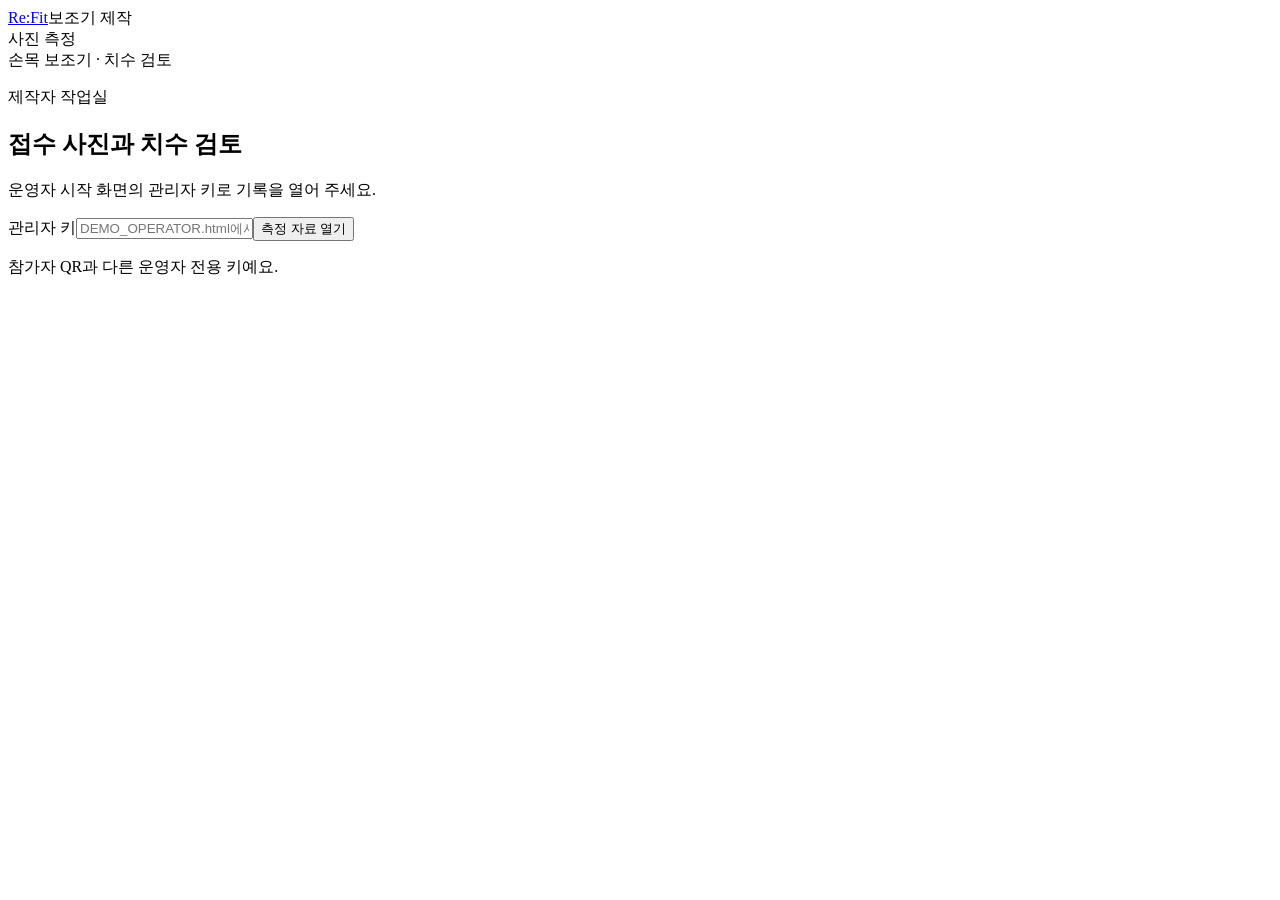
==== commit 1454dd7a: "Apply Canva references to fabrication case list and photo review layout" ====
--- a/vision/web/operator.html
+++ b/vision/web/operator.html
@@ -3,21 +3,21 @@
 <head>
   <meta charset="utf-8"><meta name="viewport" content="width=device-width,initial-scale=1"><meta name="referrer" content="no-referrer">
   <title>Re:Fit · 보조기 제작 치수</title><link rel="icon" href="/favicon.svg">
-  <link rel="stylesheet" href="/intake.css"><link rel="stylesheet" href="/layout.css"><link rel="stylesheet" href="/maker.css">
+  <link rel="stylesheet" href="/intake.css"><link rel="stylesheet" href="/maker.css">
   <script type="module" src="/operator.js"></script>
 </head>
 <body class="operator-page">
-<header class="app-bar"><a class="brand" href="/operator">Re:Fit</a><span class="app-bar-title">제작자 작업실</span><nav class="operator-nav" aria-label="제작 자료">사진 측정</nav><span class="workspace-label">손목 보조기</span><button id="logout" class="text-button" hidden>화면 잠그기</button></header>
+<header class="app-bar"><a class="brand" href="/operator">Re:Fit</a><span class="app-bar-title">보조기 제작</span><nav class="operator-nav" aria-label="제작 자료">사진 측정</nav><span class="workspace-label">손목 보조기 · 치수 검토</span><button id="logout" class="text-button" hidden>화면 잠금</button></header>
 <main class="operator-main">
   <section id="login-panel" class="operator-login"><p class="eyebrow">제작자 작업실</p><h1>접수 사진과 치수 검토</h1><p>운영자 시작 화면의 관리자 키로 기록을 열어 주세요.</p><label>관리자 키<input id="admin-key" type="password" autocomplete="off" placeholder="DEMO_OPERATOR.html에서 확인"></label><button id="login" class="primary">측정 자료 열기</button><p class="retention-note">참가자 QR과 다른 운영자 전용 키예요.</p></section>
   <p id="operator-message" class="message" role="status" aria-live="polite"></p>
   <section id="dashboard" hidden>
     <div class="operator-layout">
       <aside class="participant-rail" aria-label="접수 사용자">
-        <div class="rail-heading"><h1>접수 목록</h1><button id="refresh" class="text-button" aria-label="접수 목록 새로고침">새로고침</button></div>
+        <p class="rail-overline">제작자 작업실</p><div class="rail-heading"><h1>사진 접수</h1><button id="refresh" class="text-button" aria-label="접수 목록 새로고침">새로고침</button></div>
         <label class="search-label"><span class="sr-only">이름 또는 접수번호로 검색</span><input id="search" type="search" maxlength="80" placeholder="이름·접수번호 검색"></label>
         <select id="review-filter" aria-label="검토 상태 필터"><option value="">전체 접수</option><option value="unreviewed">검토 대기</option><option value="retake_requested">재촬영 요청</option><option value="reviewed">검토 완료</option></select>
-        <p id="total-count" class="list-count"></p><div id="participant-list" class="participant-list"></div>
+        <div class="queue-column-labels" aria-hidden="true"><span>사용자</span><span>손 방향</span></div><p id="total-count" class="list-count"></p><div id="participant-list" class="participant-list"></div>
         <div class="pagination"><button id="previous">이전</button><span id="page-label"></span><button id="next">다음</button></div>
         <p class="queue-help">사용자를 선택하면 접수 당시의 원본과 계산 결과를 확인할 수 있습니다.</p>
       </aside>
@@ -29,8 +29,8 @@
             <div class="revision-bar"><label>결과 버전<select id="revision-select"></select></label><p id="revision-note"></p></div>
           </header>
           <nav class="review-steps" aria-label="측정 검토 순서">
-            <button id="review-step-photo" type="button" aria-current="step"><span>01</span><strong>사진 확인</strong><small>카드·손목 기준점</small></button>
-            <button id="review-step-dimensions" type="button"><span>02</span><strong>치수 대조</strong><small>사진 ↔ 11개 항목</small></button>
+            <button id="review-step-photo" type="button" aria-current="step"><span>01</span><strong>사진 확인</strong><small>기준점 보정</small></button>
+            <button id="review-step-dimensions" type="button"><span>02</span><strong>치수 대조</strong><small>11개 항목</small></button>
             <button id="review-step-review" type="button"><span>03</span><strong>검토 완료</strong><small>재촬영·자료 저장</small></button>
           </nav>
           <div class="case-notice"><p id="record-message" class="message" role="status"></p><details id="measurement-alerts"><summary id="warning-summary">촬영·측정 안내</summary><ul id="record-warnings" class="warnings"></ul></details></div>
@@ -38,14 +38,14 @@
             <section class="measurement-photos" aria-label="사용자 측정 사진">
               <div class="canvas-heading"><div class="result-photo-tabs" role="tablist" aria-label="측정 사진 보기"><button id="result-top-tab" type="button" role="tab" aria-controls="result-top-panel" aria-selected="true">손등 <small>가로·길이</small></button><button id="result-side-tab" type="button" role="tab" aria-controls="result-side-panel" aria-selected="false">측면 <small>두께</small></button></div><label class="canvas-original"><input type="checkbox" id="show-original"> 원본 보기</label></div>
               <div class="canvas-tools" role="toolbar" aria-label="사진 확인과 위치 보정 도구">
-                <span class="tool-label">기준점 보정</span><button id="edit-card" type="button" aria-pressed="false"><svg viewBox="0 0 24 24" aria-hidden="true"><rect x="4" y="6" width="16" height="12" rx="1"/><path d="M2 8V4h4m12 0h4v4M2 16v4h4m12 0h4v-4"/></svg>카드 모서리</button><button id="edit-wrist" type="button" aria-pressed="false"><svg viewBox="0 0 24 24" aria-hidden="true"><circle cx="12" cy="12" r="6"/><path d="M12 2v5m0 10v5M2 12h5m10 0h5"/></svg>손목 0점</button><span class="toolbar-divider"></span><button id="undo-point" type="button" disabled>↶ 되돌리기</button><button id="cancel-correction" type="button">보정 취소</button><label class="zoom-control"><span class="sr-only">확대</span><select id="photo-zoom" aria-label="사진 확대"><option value="1">화면 맞춤</option><option value="1.5">150%</option><option value="2">200%</option><option value="3">300%</option></select></label>
+                <span class="tool-label">보정</span><button id="edit-card" type="button" aria-pressed="false"><svg viewBox="0 0 24 24" aria-hidden="true"><rect x="4" y="6" width="16" height="12" rx="1"/><path d="M2 8V4h4m12 0h4v4M2 16v4h4m12 0h4v-4"/></svg>카드 모서리</button><button id="edit-wrist" type="button" aria-pressed="false"><svg viewBox="0 0 24 24" aria-hidden="true"><circle cx="12" cy="12" r="6"/><path d="M12 2v5m0 10v5M2 12h5m10 0h5"/></svg>손목 0점</button><span class="toolbar-divider"></span><button id="undo-point" type="button" disabled>되돌리기</button><button id="cancel-correction" type="button">취소</button><label class="zoom-control"><span class="sr-only">확대</span><select id="photo-zoom" aria-label="사진 확대"><option value="1">화면 맞춤</option><option value="1.5">150%</option><option value="2">200%</option><option value="3">300%</option></select></label>
               </div>
               <div class="canvas-surface">
                 <figure id="result-top-panel" role="tabpanel" aria-labelledby="result-top-tab"><div id="top-scroll" class="photo-scroll"><div id="top-stage" class="photo-stage"><img id="top-photo" hidden alt="사용자 손등 사진과 측정 위치"><svg id="top-geometry" class="geometry-layer" aria-label="손등 측정선과 보정 위치"></svg></div></div><p id="top-photo-empty" class="photo-empty">아직 손등 사진이 없어요.</p><figcaption>손등 사진 · ①③⑤⑥⑦⑧⑨</figcaption><a id="top-photo-link" target="_blank" rel="noopener" hidden>사진 크게 열기</a></figure>
                 <figure id="result-side-panel" role="tabpanel" aria-labelledby="result-side-tab" hidden><div id="side-scroll" class="photo-scroll"><div id="side-stage" class="photo-stage"><img id="side-photo" hidden alt="사용자 측면 사진과 측정 위치"><svg id="side-geometry" class="geometry-layer" aria-label="측면 측정선과 보정 위치"></svg></div></div><p id="side-photo-empty" class="photo-empty">아직 측면 사진이 없어요.</p><figcaption>측면 사진 · ②④⑩⑪</figcaption><a id="side-photo-link" target="_blank" rel="noopener" hidden>사진 크게 열기</a></figure>
                 <span class="canvas-unit">측정 단위 mm</span>
               </div>
-              <div class="selection-readout"><span class="readout-marker" aria-hidden="true"></span><p id="selected-measurement">오른쪽 치수표에서 항목을 선택하면 해당 선이 강조됩니다.</p></div>
+              <div class="selection-readout"><span class="readout-marker" aria-hidden="true"></span><span class="readout-label">선택 위치</span><p id="selected-measurement">오른쪽 치수표에서 항목을 선택하면 해당 선이 강조됩니다.</p></div>
             </section>
             <aside class="task-inspector" aria-label="현재 검토 작업">
               <header class="inspector-heading"><button id="open-retake-photo" type="button" class="inspector-retake">재촬영 요청</button><p id="stage-kicker" class="eyebrow">01 / 사진 확인</p><h3 id="stage-title">사진과 기준점 확인</h3><p id="stage-description">손 방향과 기준 위치를 먼저 대조하세요.</p></header>
@@ -59,8 +59,8 @@
                   <div class="retake-prompt"><p>손·카드가 잘렸거나 자세가 다르면 보정보다 재촬영이 필요합니다.</p></div>
                 </section>
                 <section id="dimensions-panel" class="dimension-panel review-panel" aria-labelledby="dimension-heading" hidden>
-                  <div class="dimension-heading"><h3 id="dimension-heading">위치별 치수</h3><span>mm</span></div><p class="table-intro">값을 누르면 같은 위치의 측정선이 강조됩니다.</p>
-                  <table class="fabrication-table"><thead><tr><th scope="col">위치</th><th scope="col">폭·가로</th><th scope="col">두께</th></tr></thead><tbody id="section-dimensions"></tbody></table><p class="dimension-note">엄지·검지 가로 치수는 관절점에서 새끼 쪽 손 테두리까지입니다.</p>
+                  <div class="dimension-heading"><h3 id="dimension-heading">위치별 치수</h3><span>단위 mm</span></div><p class="table-intro">치수를 선택하면 사진에서 측정 위치를 확인할 수 있습니다.</p>
+                  <table class="fabrication-table"><thead><tr><th scope="col">위치</th><th scope="col">폭·가로 <small>손등</small></th><th scope="col">두께 <small>측면</small></th></tr></thead><tbody id="section-dimensions"></tbody></table><p class="dimension-note">폭은 손등, 두께는 측면 사진을 기준으로 계산합니다.</p>
                   <h4 class="length-heading">길이 기준</h4><dl id="length-dimensions" class="numbered-dimensions"></dl>
                   <details class="landmark-help"><summary>관절점·측정 방향 안내</summary><p>0 손목 · 2 엄지 관절 · 5 검지 뿌리 · 18 새끼손가락 가운데 마디</p><p>가로선은 손 방향(0→9)에 수직입니다. ⑤⑥⑦은 두 가로선 사이의 간격입니다.</p></details>
                 </section>
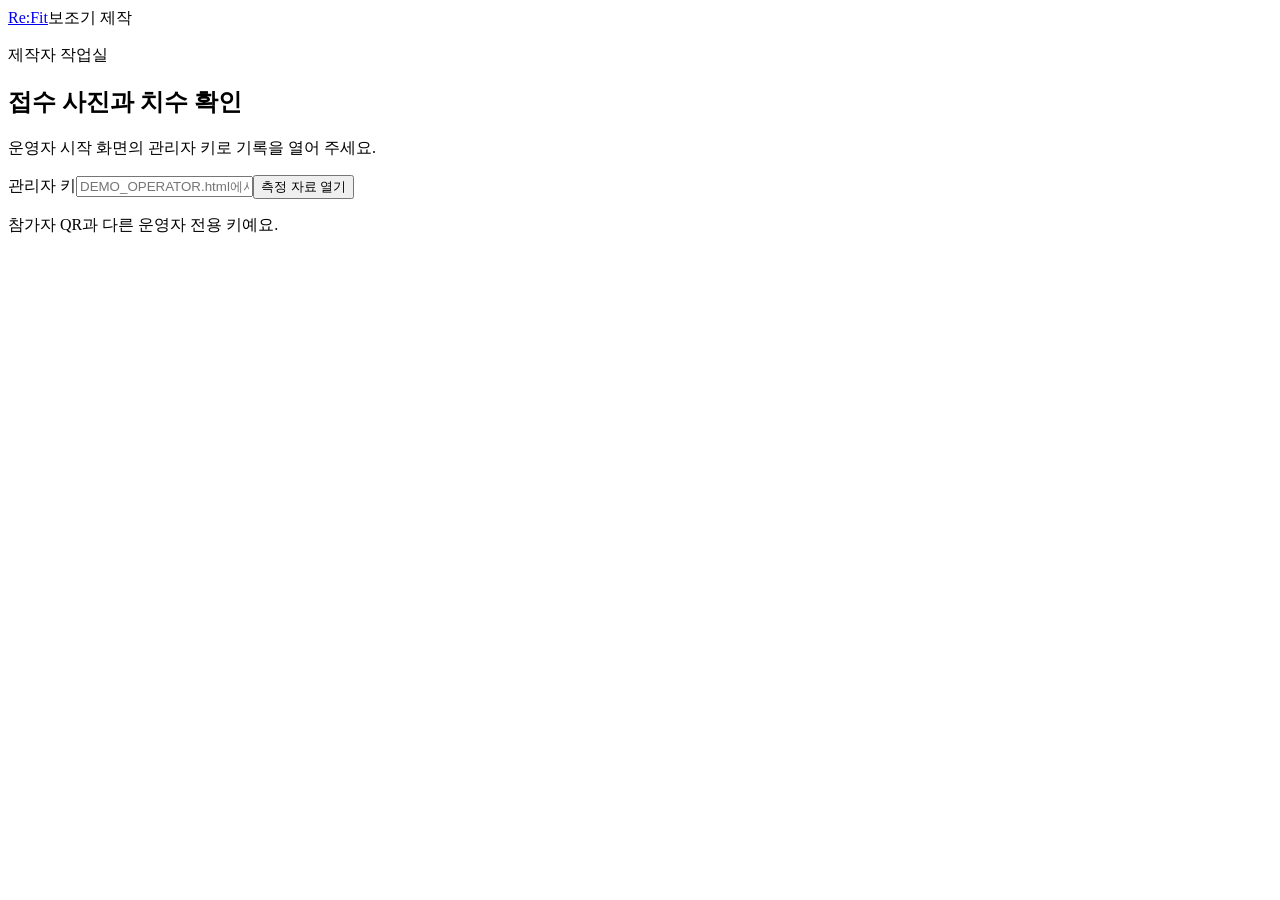
==== commit 22360e53: "Simplify maker to persistent photo and dimensions; redesign laptop QR welcome" ====
--- a/vision/web/operator.html
+++ b/vision/web/operator.html
@@ -1,85 +1,61 @@
 <!doctype html>
 <html lang="ko">
 <head>
-  <meta charset="utf-8"><meta name="viewport" content="width=device-width,initial-scale=1"><meta name="referrer" content="no-referrer">
-  <title>Re:Fit · 보조기 제작 치수</title><link rel="icon" href="/favicon.svg">
-  <link rel="stylesheet" href="/intake.css"><link rel="stylesheet" href="/maker.css">
-  <script type="module" src="/operator.js"></script>
+<meta charset="utf-8"><meta name="viewport" content="width=device-width,initial-scale=1"><meta name="referrer" content="no-referrer">
+<title>Re:Fit · 보조기 제작 치수</title><link rel="icon" href="/favicon.svg">
+<link rel="stylesheet" href="/intake.css"><link rel="stylesheet" href="/maker.css"><script type="module" src="/operator.js"></script>
 </head>
 <body class="operator-page">
-<header class="app-bar"><a class="brand" href="/operator">Re:Fit</a><span class="app-bar-title">보조기 제작</span><nav class="operator-nav" aria-label="제작 자료">사진 측정</nav><span class="workspace-label">손목 보조기 · 치수 검토</span><button id="logout" class="text-button" hidden>화면 잠금</button></header>
+<header id="start-header" class="app-bar"><a class="brand" href="/operator">Re:Fit</a><span>보조기 제작</span></header>
 <main class="operator-main">
-  <section id="login-panel" class="operator-login"><p class="eyebrow">제작자 작업실</p><h1>접수 사진과 치수 검토</h1><p>운영자 시작 화면의 관리자 키로 기록을 열어 주세요.</p><label>관리자 키<input id="admin-key" type="password" autocomplete="off" placeholder="DEMO_OPERATOR.html에서 확인"></label><button id="login" class="primary">측정 자료 열기</button><p class="retention-note">참가자 QR과 다른 운영자 전용 키예요.</p></section>
-  <p id="operator-message" class="message" role="status" aria-live="polite"></p>
-  <section id="dashboard" hidden>
-    <div class="operator-layout">
-      <aside class="participant-rail" aria-label="접수 사용자">
-        <p class="rail-overline">제작자 작업실</p><div class="rail-heading"><h1>사진 접수</h1><button id="refresh" class="text-button" aria-label="접수 목록 새로고침">새로고침</button></div>
-        <label class="search-label"><span class="sr-only">이름 또는 접수번호로 검색</span><input id="search" type="search" maxlength="80" placeholder="이름·접수번호 검색"></label>
-        <select id="review-filter" aria-label="검토 상태 필터"><option value="">전체 접수</option><option value="unreviewed">검토 대기</option><option value="retake_requested">재촬영 요청</option><option value="reviewed">검토 완료</option></select>
-        <div class="queue-column-labels" aria-hidden="true"><span>사용자</span><span>손 방향</span></div><p id="total-count" class="list-count"></p><div id="participant-list" class="participant-list"></div>
-        <div class="pagination"><button id="previous">이전</button><span id="page-label"></span><button id="next">다음</button></div>
-        <p class="queue-help">사용자를 선택하면 접수 당시의 원본과 계산 결과를 확인할 수 있습니다.</p>
-      </aside>
-      <article id="participant-detail">
-        <div id="empty-selection" class="empty-selection"><span class="empty-crosshair" aria-hidden="true">＋</span><h2>검토할 접수를 선택하세요</h2><p>사진의 기준점과 11개 치수를 대조한 뒤 검토 결과를 저장합니다.</p></div>
-        <div id="record-content" hidden>
-          <header class="record-header">
-            <div class="case-identity"><p class="sheet-title">손목 보조기 · 사진 기반 신체 치수</p><div class="record-title-line"><h2 id="record-name"></h2><strong id="record-hand" class="record-hand"></strong><span id="record-status" class="record-status"></span></div><div class="case-meta"><p id="record-meta" class="record-meta"></p><p id="record-number" class="record-number"></p></div></div>
-            <div class="revision-bar"><label>결과 버전<select id="revision-select"></select></label><p id="revision-note"></p></div>
-          </header>
-          <nav class="review-steps" aria-label="측정 검토 순서">
-            <button id="review-step-photo" type="button" aria-current="step"><span>01</span><strong>사진 확인</strong><small>기준점 보정</small></button>
-            <button id="review-step-dimensions" type="button"><span>02</span><strong>치수 대조</strong><small>11개 항목</small></button>
-            <button id="review-step-review" type="button"><span>03</span><strong>검토 완료</strong><small>재촬영·자료 저장</small></button>
-          </nav>
-          <div class="case-notice"><p id="record-message" class="message" role="status"></p><details id="measurement-alerts"><summary id="warning-summary">촬영·측정 안내</summary><ul id="record-warnings" class="warnings"></ul></details></div>
-          <div class="result-layout">
-            <section class="measurement-photos" aria-label="사용자 측정 사진">
-              <div class="canvas-heading"><div class="result-photo-tabs" role="tablist" aria-label="측정 사진 보기"><button id="result-top-tab" type="button" role="tab" aria-controls="result-top-panel" aria-selected="true">손등 <small>가로·길이</small></button><button id="result-side-tab" type="button" role="tab" aria-controls="result-side-panel" aria-selected="false">측면 <small>두께</small></button></div><label class="canvas-original"><input type="checkbox" id="show-original"> 원본 보기</label></div>
-              <div class="canvas-tools" role="toolbar" aria-label="사진 확인과 위치 보정 도구">
-                <span class="tool-label">보정</span><button id="edit-card" type="button" aria-pressed="false"><svg viewBox="0 0 24 24" aria-hidden="true"><rect x="4" y="6" width="16" height="12" rx="1"/><path d="M2 8V4h4m12 0h4v4M2 16v4h4m12 0h4v-4"/></svg>카드 모서리</button><button id="edit-wrist" type="button" aria-pressed="false"><svg viewBox="0 0 24 24" aria-hidden="true"><circle cx="12" cy="12" r="6"/><path d="M12 2v5m0 10v5M2 12h5m10 0h5"/></svg>손목 0점</button><span class="toolbar-divider"></span><button id="undo-point" type="button" disabled>되돌리기</button><button id="cancel-correction" type="button">취소</button><label class="zoom-control"><span class="sr-only">확대</span><select id="photo-zoom" aria-label="사진 확대"><option value="1">화면 맞춤</option><option value="1.5">150%</option><option value="2">200%</option><option value="3">300%</option></select></label>
-              </div>
-              <div class="canvas-surface">
-                <figure id="result-top-panel" role="tabpanel" aria-labelledby="result-top-tab"><div id="top-scroll" class="photo-scroll"><div id="top-stage" class="photo-stage"><img id="top-photo" hidden alt="사용자 손등 사진과 측정 위치"><svg id="top-geometry" class="geometry-layer" aria-label="손등 측정선과 보정 위치"></svg></div></div><p id="top-photo-empty" class="photo-empty">아직 손등 사진이 없어요.</p><figcaption>손등 사진 · ①③⑤⑥⑦⑧⑨</figcaption><a id="top-photo-link" target="_blank" rel="noopener" hidden>사진 크게 열기</a></figure>
-                <figure id="result-side-panel" role="tabpanel" aria-labelledby="result-side-tab" hidden><div id="side-scroll" class="photo-scroll"><div id="side-stage" class="photo-stage"><img id="side-photo" hidden alt="사용자 측면 사진과 측정 위치"><svg id="side-geometry" class="geometry-layer" aria-label="측면 측정선과 보정 위치"></svg></div></div><p id="side-photo-empty" class="photo-empty">아직 측면 사진이 없어요.</p><figcaption>측면 사진 · ②④⑩⑪</figcaption><a id="side-photo-link" target="_blank" rel="noopener" hidden>사진 크게 열기</a></figure>
-                <span class="canvas-unit">측정 단위 mm</span>
-              </div>
-              <div class="selection-readout"><span class="readout-marker" aria-hidden="true"></span><span class="readout-label">선택 위치</span><p id="selected-measurement">오른쪽 치수표에서 항목을 선택하면 해당 선이 강조됩니다.</p></div>
-            </section>
-            <aside class="task-inspector" aria-label="현재 검토 작업">
-              <header class="inspector-heading"><button id="open-retake-photo" type="button" class="inspector-retake">재촬영 요청</button><p id="stage-kicker" class="eyebrow">01 / 사진 확인</p><h3 id="stage-title">사진과 기준점 확인</h3><p id="stage-description">손 방향과 기준 위치를 먼저 대조하세요.</p></header>
-              <div class="inspector-scroll">
-                <section id="photo-check-panel" class="review-panel" aria-label="사진과 기준점 확인">
-                  <h4 class="inspector-label">현재 사진의 계산 기준</h4><dl id="calibration-info" class="calibration-info"></dl>
-                  <section id="correction-panel" class="correction-panel"><h4>검출 위치가 맞지 않나요?</h4><p>사진 위 도구에서 카드 또는 손목을 선택하세요.</p><label class="correction-view-label">보정할 사진<select id="correction-view"><option value="top">손등</option><option value="side">측면</option></select></label>
-                    <div class="landmark-guide" id="landmark-guide"><svg id="card-point-guide" viewBox="0 0 240 124" role="img" aria-label="카드 네 모서리를 둘레 순서로 선택하는 예시"><rect x="38" y="23" width="164" height="80" rx="7" fill="#f4f6f5" stroke="#a8b5b1"/><path d="M56 40h28m-28 7h17M152 84h28" fill="none" stroke="#a8b5b1" stroke-width="3"/><g fill="#226d65"><circle cx="38" cy="23" r="11"/><circle cx="202" cy="23" r="11"/><circle cx="202" cy="103" r="11"/><circle cx="38" cy="103" r="11"/></g><g fill="white" font-size="12" text-anchor="middle" dominant-baseline="central"><text x="38" y="23">1</text><text x="202" y="23">2</text><text x="202" y="103">3</text><text x="38" y="103">4</text></g></svg><p id="guide-title">카드 85.6 × 54mm</p><p id="guide-description">네 모서리를 둘레 순서로 선택합니다. 카드에 손이 겹치지 않았는지 확인하세요.</p></div>
-                    <p id="correction-instruction" role="status">보정 도구를 선택하면 여기에 안내가 표시됩니다.</p><button id="auto-points" type="button" class="text-button">선택한 기준을 자동 검출로 되돌리기</button>
-                  </section>
-                  <div class="retake-prompt"><p>손·카드가 잘렸거나 자세가 다르면 보정보다 재촬영이 필요합니다.</p></div>
-                </section>
-                <section id="dimensions-panel" class="dimension-panel review-panel" aria-labelledby="dimension-heading" hidden>
-                  <div class="dimension-heading"><h3 id="dimension-heading">위치별 치수</h3><span>단위 mm</span></div><p class="table-intro">치수를 선택하면 사진에서 측정 위치를 확인할 수 있습니다.</p>
-                  <table class="fabrication-table"><thead><tr><th scope="col">위치</th><th scope="col">폭·가로 <small>손등</small></th><th scope="col">두께 <small>측면</small></th></tr></thead><tbody id="section-dimensions"></tbody></table><p class="dimension-note">폭은 손등, 두께는 측면 사진을 기준으로 계산합니다.</p>
-                  <h4 class="length-heading">길이 기준</h4><dl id="length-dimensions" class="numbered-dimensions"></dl>
-                  <details class="landmark-help"><summary>관절점·측정 방향 안내</summary><p>0 손목 · 2 엄지 관절 · 5 검지 뿌리 · 18 새끼손가락 가운데 마디</p><p>가로선은 손 방향(0→9)에 수직입니다. ⑤⑥⑦은 두 가로선 사이의 간격입니다.</p></details>
-                </section>
-                <section id="final-review-panel" class="review-panel fabrication-review" aria-label="검토 결과 정리" hidden>
-                  <div class="review-result"><span class="eyebrow">현재 버전</span><h4 id="review-state">검토 대기</h4><p id="fabrication-summary"></p></div>
-                  <div class="review-controls"><h4>검토 확인</h4><label class="check"><input type="checkbox" id="review-ack"><span>손 방향·카드·측정선과 11개 치수를 사진과 대조했습니다.</span></label><p>표의 값은 신체 치수입니다. 여유량·보조기 두께 등 제작 설계값은 별도로 정하세요.</p></div>
-                  <button id="open-retake-review" type="button" class="retake-link">문제가 남아 있어요 · 재촬영 요청</button>
-                  <div class="fabrication-files" aria-label="제작용 측정 자료"><h4>이 버전 자료 받기</h4><button data-download="report">측정표 JPG <span aria-hidden="true">↓</span></button><button data-download="csv">치수 CSV <span aria-hidden="true">↓</span></button><details class="original-menu"><summary>원본 사진 받기</summary><div class="original-actions"><button data-download="top_original">손등 원본</button><button data-download="side_original">측면 원본</button></div></details><button id="print-sheet" type="button" disabled>검토용 인쇄</button></div>
-                  <div class="record-footer"><button id="delete-record" class="text-button danger">접수 삭제</button></div>
-                </section>
-              </div>
-            </aside>
-          </div>
-          <footer class="task-actions"><div class="task-progress"><strong id="task-action-title">사진과 기준점 확인</strong><p id="task-action-note">보정할 내용이 없으면 치수 대조로 이동하세요.</p></div><div class="task-action-buttons"><button id="workflow-back" type="button" hidden>이전</button><button id="apply-correction" type="button" class="primary" hidden disabled>보정 저장·재계산</button><button id="workflow-next" type="button" class="primary">치수 대조로 이동 →</button><button id="mark-reviewed" type="button" class="primary" hidden disabled>이 버전 검토 완료</button></div></footer>
-        </div>
-      </article>
-    </div>
-  </section>
+<section id="login-panel" class="operator-login"><p class="eyebrow">제작자 작업실</p><h1>접수 사진과 치수 확인</h1><p>운영자 시작 화면의 관리자 키로 기록을 열어 주세요.</p><label>관리자 키<input id="admin-key" type="password" autocomplete="off" placeholder="DEMO_OPERATOR.html에서 확인"></label><button id="login" class="primary">측정 자료 열기</button><p class="retention-note">참가자 QR과 다른 운영자 전용 키예요.</p></section>
+<p id="operator-message" class="message" role="status" aria-live="polite"></p>
+<section id="dashboard" hidden>
+<div class="operator-layout">
+<aside class="participant-rail" aria-label="접수 사용자">
+<a class="rail-brand" href="/operator">Re:Fit</a>
+<div class="rail-heading"><h1>사진 접수</h1><button id="refresh" class="text-button" aria-label="접수 목록 새로고침">새로고침</button></div>
+<label class="search-label"><span class="sr-only">이름 또는 접수번호로 검색</span><input id="search" type="search" maxlength="80" placeholder="이름·접수번호 검색"></label>
+<p id="total-count" class="list-count"></p><div class="queue-column-labels" aria-hidden="true"><span>사용자</span><span>손</span></div>
+<div id="participant-list" class="participant-list"></div>
+<div id="pagination" class="pagination" hidden><button id="previous">이전</button><span id="page-label"></span><button id="next">다음</button></div>
+<button id="logout" class="rail-lock" hidden>화면 잠금</button>
+</aside>
+<article id="participant-detail">
+<div id="empty-selection" class="empty-selection"><h2>사용자를 선택하세요</h2><p>사진과 11개 치수를 확인할 수 있습니다.</p></div>
+<div id="record-content" hidden>
+<header class="record-header">
+<div class="case-identity"><div class="record-title-line"><h2 id="record-name"></h2><strong id="record-hand" class="record-hand"></strong><span id="record-status" class="record-status"></span></div><div class="case-meta"><p id="record-meta"></p><p id="record-number"></p></div></div>
+<div class="record-menus">
+<details id="download-menu" class="case-menu"><summary class="primary-summary">자료 받기 ↓</summary><div class="menu-content download-options"><button data-download="report">측정표 JPG</button><button data-download="csv">치수 CSV</button></div></details>
+<details id="record-menu" class="case-menu"><summary>더보기 ···</summary><div class="menu-content record-options"><label>이전 결과<select id="revision-select"></select></label><p id="revision-note" class="menu-note"></p><hr><button data-download="top_original">손등 원본 받기</button><button data-download="side_original">측면 원본 받기</button><hr><button id="delete-record" class="danger">이 접수 삭제</button></div></details>
+</div>
+</header>
+<div id="case-notice" class="case-notice" hidden><p id="record-message" class="message" role="status"></p></div>
+<div class="result-layout">
+<section class="measurement-photos" aria-label="사용자 측정 사진">
+<div class="canvas-heading"><div class="result-photo-tabs" role="tablist" aria-label="측정 사진 보기"><button id="result-top-tab" type="button" role="tab" aria-controls="result-top-panel" aria-selected="true">손등</button><button id="result-side-tab" type="button" role="tab" aria-controls="result-side-panel" aria-selected="false">측면</button></div>
+<details id="photo-tools" class="case-menu"><summary>보정 도구 ▾</summary><div class="menu-content photo-options"><button id="edit-card" type="button" aria-pressed="false">카드 모서리 지정</button><button id="edit-wrist" type="button" aria-pressed="false">손목 0점 지정</button><button id="reanalyze-record" type="button">원본 사진 다시 분석</button><button id="open-retake-photo" type="button">재촬영 요청</button><hr><label class="canvas-original"><input type="checkbox" id="show-original"> 측정선 없는 원본 보기</label><label class="zoom-control">사진 확대<select id="photo-zoom"><option value="1">화면 맞춤</option><option value="1.5">150%</option><option value="2">200%</option><option value="3">300%</option></select></label><details class="calibration-details"><summary>계산 기준</summary><dl id="calibration-info"></dl></details></div></details>
+</div>
+<section id="correction-panel" class="correction-panel" hidden aria-label="위치 보정"><p id="correction-instruction" role="status"></p><div class="correction-actions"><button id="undo-point" type="button" disabled>한 점 되돌리기</button><button id="auto-points" type="button">자동 검출로</button><button id="cancel-correction" type="button">취소</button><button id="apply-correction" type="button" class="primary" disabled>저장·재계산</button></div><details class="point-help"><summary>선택 방법</summary><p id="guide-title"></p><p id="guide-description"></p><svg id="card-point-guide" viewBox="0 0 240 124" role="img" aria-label="카드 네 모서리를 둘레 순서로 선택하는 예시"><rect x="38" y="23" width="164" height="80" rx="7" fill="#f4f6f5" stroke="#a8b5b1"/><g fill="#4f58b9"><circle cx="38" cy="23" r="11"/><circle cx="202" cy="23" r="11"/><circle cx="202" cy="103" r="11"/><circle cx="38" cy="103" r="11"/></g><g fill="white" font-size="12" text-anchor="middle" dominant-baseline="central"><text x="38" y="23">1</text><text x="202" y="23">2</text><text x="202" y="103">3</text><text x="38" y="103">4</text></g></svg></details></section>
+<div class="canvas-surface">
+<figure id="result-top-panel" role="tabpanel" aria-labelledby="result-top-tab"><div id="top-scroll" class="photo-scroll"><div id="top-stage" class="photo-stage"><img id="top-photo" hidden alt="사용자 손등 사진과 측정 위치"><svg id="top-geometry" class="geometry-layer" aria-label="손등 측정선과 보정 위치"></svg></div></div><p id="top-photo-empty" class="photo-empty">아직 손등 사진이 없어요.</p><figcaption class="sr-only">손등 사진 · ①③⑤⑥⑦⑧⑨</figcaption><a id="top-photo-link" target="_blank" rel="noopener" hidden>사진 크게 열기</a></figure>
+<figure id="result-side-panel" role="tabpanel" aria-labelledby="result-side-tab" hidden><div id="side-scroll" class="photo-scroll"><div id="side-stage" class="photo-stage"><img id="side-photo" hidden alt="사용자 측면 사진과 측정 위치"><svg id="side-geometry" class="geometry-layer" aria-label="측면 측정선과 보정 위치"></svg></div></div><p id="side-photo-empty" class="photo-empty">아직 측면 사진이 없어요.</p><figcaption class="sr-only">측면 사진 · ②④⑩⑪</figcaption><a id="side-photo-link" target="_blank" rel="noopener" hidden>사진 크게 열기</a></figure>
+</div>
+<p id="selected-measurement" hidden class="selection-readout" role="status">치수를 선택하면 사진에서 측정 위치가 강조됩니다.</p>
+</section>
+<aside id="dimensions-panel" class="dimension-panel" aria-labelledby="dimension-heading">
+<div class="dimension-heading"><h3 id="dimension-heading">치수</h3><span>단위 mm</span></div>
+<table class="fabrication-table"><thead><tr><th scope="col">측정 위치</th><th scope="col">폭·가로</th><th scope="col">두께</th></tr></thead><tbody id="section-dimensions"></tbody></table>
+<h4 class="length-heading">길이</h4><dl id="length-dimensions" class="numbered-dimensions"></dl>
+<details id="measurement-alerts" class="measurement-alerts" hidden><summary id="warning-summary">측정 안내</summary><ul id="record-warnings" class="warnings"></ul></details>
+</aside>
+</div>
+</div>
+</article>
+</div>
+</section>
 </main>
-<dialog id="retake-dialog"><h2>다시 필요한 사진을 지정하세요</h2><p>기존 접수 화면에 요청 사유가 표시됩니다. 요청한 사진만 다시 받고, 이전 원본은 보존합니다.</p><fieldset class="retake-views"><legend>재촬영할 사진</legend><label><input type="checkbox" id="retake-top"> 손등</label><label><input type="checkbox" id="retake-side"> 측면</label></fieldset><label>재촬영 이유<textarea id="retake-reason" maxlength="300" rows="3" placeholder="어떤 자세나 위치를 고쳐야 하는지 적어 주세요."></textarea></label><p id="retake-error" role="alert" class="error"></p><div class="dialog-actions"><button id="cancel-retake" type="button">취소</button><button id="request-retake" type="button">이 접수에 요청 저장</button></div></dialog>
+<dialog id="retake-dialog"><h2>다시 필요한 사진을 지정하세요</h2><p>참가자의 기존 접수 화면에 요청 사유가 표시됩니다.</p><fieldset class="retake-views"><legend>재촬영할 사진</legend><label><input type="checkbox" id="retake-top"> 손등</label><label><input type="checkbox" id="retake-side"> 측면</label></fieldset><label>재촬영 이유<textarea id="retake-reason" maxlength="300" rows="3" placeholder="어떤 자세나 위치를 고쳐야 하는지 적어 주세요."></textarea></label><p id="retake-error" role="alert" class="error"></p><div class="dialog-actions"><button id="cancel-retake" type="button">취소</button><button id="request-retake" type="button">재촬영 요청 저장</button></div></dialog>
 <dialog id="delete-dialog"><h2>이 접수를 삭제할까요?</h2><p id="delete-description"></p><p>이름·사진 원본·보고서·치수를 함께 삭제합니다. 삭제 후 복구할 수 없어요.</p><div class="dialog-actions"><button id="cancel-delete">취소</button><button id="confirm-delete" class="danger">삭제하기</button></div></dialog>
 </body></html>
